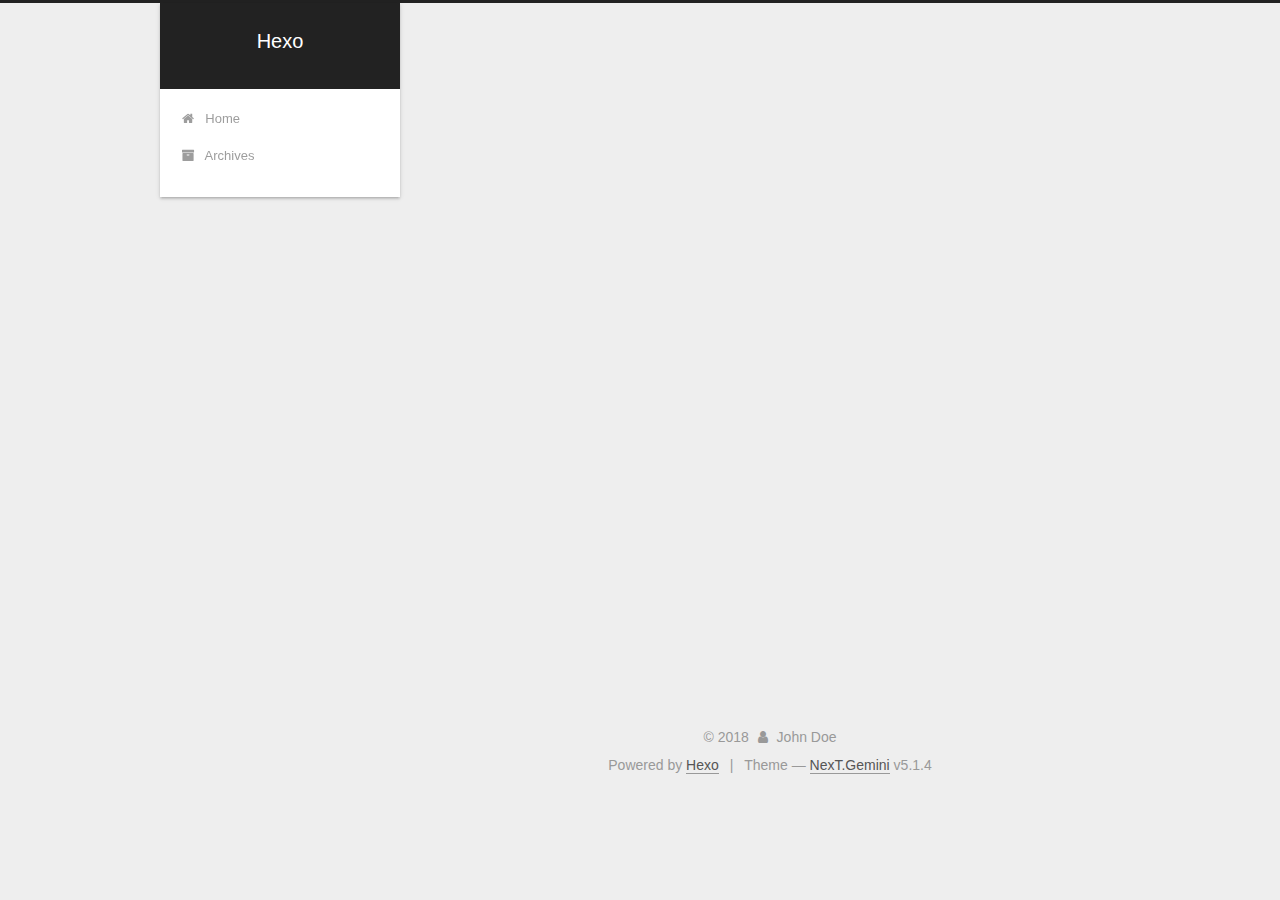
==== archives/index.html @ 35609cbc "Site updated: 2018-03-27 12:59:03" ====
<!DOCTYPE html>



  


<html class="theme-next gemini use-motion" lang="">
<head>
  <meta charset="UTF-8"/>
<meta http-equiv="X-UA-Compatible" content="IE=edge" />
<meta name="viewport" content="width=device-width, initial-scale=1, maximum-scale=1"/>
<meta name="theme-color" content="#222">









<meta http-equiv="Cache-Control" content="no-transform" />
<meta http-equiv="Cache-Control" content="no-siteapp" />
















  
  
  <link href="/lib/fancybox/source/jquery.fancybox.css?v=2.1.5" rel="stylesheet" type="text/css" />







<link href="/lib/font-awesome/css/font-awesome.min.css?v=4.6.2" rel="stylesheet" type="text/css" />

<link href="/css/main.css?v=5.1.4" rel="stylesheet" type="text/css" />


  <link rel="apple-touch-icon" sizes="180x180" href="/images/apple-touch-icon-next.png?v=5.1.4">


  <link rel="icon" type="image/png" sizes="32x32" href="/images/favicon-32x32-next.png?v=5.1.4">


  <link rel="icon" type="image/png" sizes="16x16" href="/images/favicon-16x16-next.png?v=5.1.4">


  <link rel="mask-icon" href="/images/logo.svg?v=5.1.4" color="#222">





  <meta name="keywords" content="Hexo, NexT" />










<meta property="og:type" content="website">
<meta property="og:title" content="Hexo">
<meta property="og:url" content="http://yoursite.com/archives/index.html">
<meta property="og:site_name" content="Hexo">
<meta name="twitter:card" content="summary">
<meta name="twitter:title" content="Hexo">



<script type="text/javascript" id="hexo.configurations">
  var NexT = window.NexT || {};
  var CONFIG = {
    root: '/',
    scheme: 'Gemini',
    version: '5.1.4',
    sidebar: {"position":"left","display":"post","offset":12,"b2t":false,"scrollpercent":false,"onmobile":false},
    fancybox: true,
    tabs: true,
    motion: {"enable":true,"async":false,"transition":{"post_block":"fadeIn","post_header":"slideDownIn","post_body":"slideDownIn","coll_header":"slideLeftIn","sidebar":"slideUpIn"}},
    duoshuo: {
      userId: '0',
      author: 'Author'
    },
    algolia: {
      applicationID: '',
      apiKey: '',
      indexName: '',
      hits: {"per_page":10},
      labels: {"input_placeholder":"Search for Posts","hits_empty":"We didn't find any results for the search: ${query}","hits_stats":"${hits} results found in ${time} ms"}
    }
  };
</script>



  <link rel="canonical" href="http://yoursite.com/archives/"/>





  <title>Archive | Hexo</title>
  








</head>

<body itemscope itemtype="http://schema.org/WebPage" lang="">

  
  
    
  

  <div class="container sidebar-position-left page-archive">
    <div class="headband"></div>

    <header id="header" class="header" itemscope itemtype="http://schema.org/WPHeader">
      <div class="header-inner"><div class="site-brand-wrapper">
  <div class="site-meta ">
    

    <div class="custom-logo-site-title">
      <a href="/"  class="brand" rel="start">
        <span class="logo-line-before"><i></i></span>
        <span class="site-title">Hexo</span>
        <span class="logo-line-after"><i></i></span>
      </a>
    </div>
      
        <p class="site-subtitle"></p>
      
  </div>

  <div class="site-nav-toggle">
    <button>
      <span class="btn-bar"></span>
      <span class="btn-bar"></span>
      <span class="btn-bar"></span>
    </button>
  </div>
</div>

<nav class="site-nav">
  

  
    <ul id="menu" class="menu">
      
        
        <li class="menu-item menu-item-home">
          <a href="/" rel="section">
            
              <i class="menu-item-icon fa fa-fw fa-home"></i> <br />
            
            Home
          </a>
        </li>
      
        
        <li class="menu-item menu-item-archives">
          <a href="/archives/" rel="section">
            
              <i class="menu-item-icon fa fa-fw fa-archive"></i> <br />
            
            Archives
          </a>
        </li>
      

      
    </ul>
  

  
</nav>



 </div>
    </header>

    <main id="main" class="main">
      <div class="main-inner">
        <div class="content-wrap">
          <div id="content" class="content">
            

  
  
  
  <div class="post-block archive">
    <div id="posts" class="posts-collapse">
      <span class="archive-move-on"></span>

      <span class="archive-page-counter">
        
        
        
          
        
        Um..! 1 post. Keep on posting.
      </span>

      

        
        
        

        
          
          <div class="collection-title">
            <h1 class="archive-year" id="archive-year-2018">2018</h1>
          </div>
        
        

        

  <article class="post post-type-normal" itemscope itemtype="http://schema.org/Article">
    <header class="post-header">

      <h2 class="post-title">
        
            <a class="post-title-link" href="/2018/03/27/hello-world/" itemprop="url">
              
                <span itemprop="name">Hello World</span>
              
            </a>
        
      </h2>

      <div class="post-meta">
        <time class="post-time" itemprop="dateCreated"
              datetime="2018-03-27T11:38:17+08:00"
              content="2018-03-27" >
          03-27
        </time>
      </div>

    </header>
  </article>



      

    </div>
  </div>
  
  
  

  



          </div>
          


          

        </div>
        
          
  
  <div class="sidebar-toggle">
    <div class="sidebar-toggle-line-wrap">
      <span class="sidebar-toggle-line sidebar-toggle-line-first"></span>
      <span class="sidebar-toggle-line sidebar-toggle-line-middle"></span>
      <span class="sidebar-toggle-line sidebar-toggle-line-last"></span>
    </div>
  </div>

  <aside id="sidebar" class="sidebar">
    
    <div class="sidebar-inner">

      

      

      <section class="site-overview-wrap sidebar-panel sidebar-panel-active">
        <div class="site-overview">
          <div class="site-author motion-element" itemprop="author" itemscope itemtype="http://schema.org/Person">
            
              <p class="site-author-name" itemprop="name">John Doe</p>
              <p class="site-description motion-element" itemprop="description"></p>
          </div>

          <nav class="site-state motion-element">

            
              <div class="site-state-item site-state-posts">
              
                <a href="/archives/">
              
                  <span class="site-state-item-count">1</span>
                  <span class="site-state-item-name">posts</span>
                </a>
              </div>
            

            

            

          </nav>

          

          

          
          

          
          

          

        </div>
      </section>

      

      

    </div>
  </aside>


        
      </div>
    </main>

    <footer id="footer" class="footer">
      <div class="footer-inner">
        <div class="copyright">&copy; <span itemprop="copyrightYear">2018</span>
  <span class="with-love">
    <i class="fa fa-user"></i>
  </span>
  <span class="author" itemprop="copyrightHolder">John Doe</span>

  
</div>


  <div class="powered-by">Powered by <a class="theme-link" target="_blank" href="https://hexo.io">Hexo</a></div>



  <span class="post-meta-divider">|</span>



  <div class="theme-info">Theme &mdash; <a class="theme-link" target="_blank" href="https://github.com/iissnan/hexo-theme-next">NexT.Gemini</a> v5.1.4</div>




        







        
      </div>
    </footer>

    
      <div class="back-to-top">
        <i class="fa fa-arrow-up"></i>
        
      </div>
    

    

  </div>

  

<script type="text/javascript">
  if (Object.prototype.toString.call(window.Promise) !== '[object Function]') {
    window.Promise = null;
  }
</script>









  












  
  
    <script type="text/javascript" src="/lib/jquery/index.js?v=2.1.3"></script>
  

  
  
    <script type="text/javascript" src="/lib/fastclick/lib/fastclick.min.js?v=1.0.6"></script>
  

  
  
    <script type="text/javascript" src="/lib/jquery_lazyload/jquery.lazyload.js?v=1.9.7"></script>
  

  
  
    <script type="text/javascript" src="/lib/velocity/velocity.min.js?v=1.2.1"></script>
  

  
  
    <script type="text/javascript" src="/lib/velocity/velocity.ui.min.js?v=1.2.1"></script>
  

  
  
    <script type="text/javascript" src="/lib/fancybox/source/jquery.fancybox.pack.js?v=2.1.5"></script>
  


  


  <script type="text/javascript" src="/js/src/utils.js?v=5.1.4"></script>

  <script type="text/javascript" src="/js/src/motion.js?v=5.1.4"></script>



  
  


  <script type="text/javascript" src="/js/src/affix.js?v=5.1.4"></script>

  <script type="text/javascript" src="/js/src/schemes/pisces.js?v=5.1.4"></script>



  

  


  <script type="text/javascript" src="/js/src/bootstrap.js?v=5.1.4"></script>



  


  




	





  





  












  





  

  

  

  
  

  

  

  

</body>
</html>
---- css/main.css ----
/* normalize.css v3.0.2 | MIT License | git.io/normalize */
html {
  font-family: sans-serif; /* 1 */
  -ms-text-size-adjust: 100%; /* 2 */
  -webkit-text-size-adjust: 100%; /* 2 */
}
body {
  margin: 0;
}
article,
aside,
details,
figcaption,
figure,
footer,
header,
hgroup,
main,
menu,
nav,
section,
summary {
  display: block;
}
audio,
canvas,
progress,
video {
  display: inline-block; /* 1 */
  vertical-align: baseline; /* 2 */
}
audio:not([controls]) {
  display: none;
  height: 0;
}
[hidden],
template {
  display: none;
}
a {
  background-color: transparent;
}
a:active,
a:hover {
  outline: 0;
}
abbr[title] {
  border-bottom: 1px dotted;
}
b,
strong {
  font-weight: bold;
}
dfn {
  font-style: italic;
}
h1 {
  font-size: 2em;
  margin: 0.67em 0;
}
mark {
  background: #ff0;
  color: #000;
}
small {
  font-size: 80%;
}
sub,
sup {
  font-size: 75%;
  line-height: 0;
  position: relative;
  vertical-align: baseline;
}
sup {
  top: -0.5em;
}
sub {
  bottom: -0.25em;
}
img {
  border: 0;
}
svg:not(:root) {
  overflow: hidden;
}
figure {
  margin: 1em 40px;
}
hr {
  -moz-box-sizing: content-box;
  box-sizing: content-box;
  height: 0;
}
pre {
  overflow: auto;
}
code,
kbd,
pre,
samp {
  font-family: monospace, monospace;
  font-size: 1em;
}
button,
input,
optgroup,
select,
textarea {
  color: inherit; /* 1 */
  font: inherit; /* 2 */
  margin: 0; /* 3 */
}
button {
  overflow: visible;
}
button,
select {
  text-transform: none;
}
button,
html input[type="button"],
input[type="reset"],
input[type="submit"] {
  -webkit-appearance: button; /* 2 */
  cursor: pointer; /* 3 */
}
button[disabled],
html input[disabled] {
  cursor: default;
}
button::-moz-focus-inner,
input::-moz-focus-inner {
  border: 0;
  padding: 0;
}
input {
  line-height: normal;
}
input[type="checkbox"],
input[type="radio"] {
  box-sizing: border-box; /* 1 */
  padding: 0; /* 2 */
}
input[type="number"]::-webkit-inner-spin-button,
input[type="number"]::-webkit-outer-spin-button {
  height: auto;
}
input[type="search"] {
  -webkit-appearance: textfield; /* 1 */
  -moz-box-sizing: content-box;
  -webkit-box-sizing: content-box; /* 2 */
  box-sizing: content-box;
}
input[type="search"]::-webkit-search-cancel-button,
input[type="search"]::-webkit-search-decoration {
  -webkit-appearance: none;
}
fieldset {
  border: 1px solid #c0c0c0;
  margin: 0 2px;
  padding: 0.35em 0.625em 0.75em;
}
legend {
  border: 0; /* 1 */
  padding: 0; /* 2 */
}
textarea {
  overflow: auto;
}
optgroup {
  font-weight: bold;
}
table {
  border-collapse: collapse;
  border-spacing: 0;
}
td,
th {
  padding: 0;
}
::selection {
  background: #262a30;
  color: #fff;
}
body {
  position: relative;
  font-family: 'Lato', "PingFang SC", "Microsoft YaHei", sans-serif;
  font-size: 14px;
  line-height: 2;
  color: #555;
  background: #eee;
}
@media (max-width: 767px) {
  body {
    padding-right: 0 !important;
  }
}
@media (min-width: 768px) and (max-width: 991px) {
  body {
    padding-right: 0 !important;
  }
}
@media (min-width: 1600px) {
  body {
    font-size: 16px;
  }
}
h1,
h2,
h3,
h4,
h5,
h6 {
  margin: 0;
  padding: 0;
  font-weight: bold;
  line-height: 1.5;
  font-family: 'Lato', "PingFang SC", "Microsoft YaHei", sans-serif;
}
h2,
h3,
h4,
h5,
h6 {
  margin: 20px 0 15px;
}
h1 {
  font-size: 22px;
}
@media (max-width: 767px) {
  h1 {
    font-size: 18px;
  }
}
h2 {
  font-size: 20px;
}
@media (max-width: 767px) {
  h2 {
    font-size: 16px;
  }
}
h3 {
  font-size: 18px;
}
@media (max-width: 767px) {
  h3 {
    font-size: 14px;
  }
}
h4 {
  font-size: 16px;
}
@media (max-width: 767px) {
  h4 {
    font-size: 12px;
  }
}
h5 {
  font-size: 14px;
}
@media (max-width: 767px) {
  h5 {
    font-size: 10px;
  }
}
h6 {
  font-size: 12px;
}
@media (max-width: 767px) {
  h6 {
    font-size: 8px;
  }
}
p {
  margin: 0 0 20px 0;
}
a {
  color: #555;
  text-decoration: none;
  outline: none;
  border-bottom: 1px solid #999;
  word-wrap: break-word;
}
a:hover {
  color: #222;
  border-bottom-color: #222;
}
blockquote {
  margin: 0;
  padding: 0;
}
img {
  display: block;
  margin: auto;
  max-width: 100%;
  height: auto;
}
hr {
  margin: 40px 0;
  height: 3px;
  border: none;
  background-color: #ddd;
  background-image: repeating-linear-gradient(-45deg, #fff, #fff 4px, transparent 4px, transparent 8px);
}
blockquote {
  padding: 0 15px;
  color: #666;
  border-left: 4px solid #ddd;
}
blockquote cite::before {
  content: "-";
  padding: 0 5px;
}
dt {
  font-weight: 700;
}
dd {
  margin: 0;
  padding: 0;
}
kbd {
  border: 1px solid #ccc;
  border-radius: 0.2em;
  box-shadow: 0.1em 0.1em 0.2em rgba(0,0,0,0.1);
  background-color: #f9f9f9;
  font-family: inherit;
  background-image: -webkit-linear-gradient(top, #eee, #fff, #eee);
  padding: 0.1em 0.3em;
  white-space: nowrap;
}
.text-left {
  text-align: left;
}
.text-center {
  text-align: center;
}
.text-right {
  text-align: right;
}
.text-justify {
  text-align: justify;
}
.text-nowrap {
  white-space: nowrap;
}
.text-lowercase {
  text-transform: lowercase;
}
.text-uppercase {
  text-transform: uppercase;
}
.text-capitalize {
  text-transform: capitalize;
}
.center-block {
  display: block;
  margin-left: auto;
  margin-right: auto;
}
.clearfix:before,
.clearfix:after {
  content: " ";
  display: table;
}
.clearfix:after {
  clear: both;
}
.pullquote {
  width: 45%;
}
.pullquote.left {
  float: left;
  margin-left: 5px;
  margin-right: 10px;
}
.pullquote.right {
  float: right;
  margin-left: 10px;
  margin-right: 5px;
}
.affix.affix.affix {
  position: fixed;
}
.translation {
  margin-top: -20px;
  font-size: 14px;
  color: #999;
}
.scrollbar-measure {
  width: 100px;
  height: 100px;
  overflow: scroll;
  position: absolute;
  top: -9999px;
}
.use-motion .motion-element {
  opacity: 0;
}
table {
  margin: 20px 0;
  width: 100%;
  border-collapse: collapse;
  border-spacing: 0;
  border: 1px solid #ddd;
  font-size: 14px;
  table-layout: fixed;
  word-wrap: break-all;
}
table>tbody>tr:nth-of-type(odd) {
  background-color: #f9f9f9;
}
table>tbody>tr:hover {
  background-color: #f5f5f5;
}
caption,
th,
td {
  padding: 8px;
  text-align: left;
  vertical-align: middle;
  font-weight: normal;
}
th,
td {
  border-bottom: 3px solid #ddd;
  border-right: 1px solid #eee;
}
th {
  padding-bottom: 10px;
  font-weight: 700;
}
td {
  border-bottom-width: 1px;
}
html,
body {
  height: 100%;
}
.container {
  position: relative;
  min-height: 100%;
}
.header-inner {
  margin: 0 auto;
  padding: 100px 0 70px;
  width: calc(100% - 252px);
}
@media (min-width: 1600px) {
  .container .header-inner {
    width: 900px;
  }
}
.main {
  padding-bottom: 150px;
}
.main-inner {
  margin: 0 auto;
  width: calc(100% - 252px);
}
@media (min-width: 1600px) {
  .container .main-inner {
    width: 900px;
  }
}
.footer {
  position: absolute;
  left: 0;
  bottom: 0;
  width: 100%;
  min-height: 50px;
}
.footer-inner {
  box-sizing: border-box;
  margin: 20px auto;
  width: calc(100% - 252px);
}
@media (min-width: 1600px) {
  .container .footer-inner {
    width: 900px;
  }
}
pre,
.highlight {
  overflow: auto;
  margin: 20px 0;
  padding: 0;
  font-size: 13px;
  color: #4d4d4c;
  background: #f7f7f7;
  line-height: 1.6;
}
pre,
code {
  font-family: consolas, Menlo, "PingFang SC", "Microsoft YaHei", monospace;
}
code {
  padding: 2px 4px;
  word-wrap: break-word;
  color: #555;
  background: #eee;
  border-radius: 3px;
  font-size: 13px;
}
pre {
  padding: 10px;
}
pre code {
  padding: 0;
  color: #4d4d4c;
  background: none;
  text-shadow: none;
}
.highlight {
  border-radius: 1px;
}
.highlight pre {
  border: none;
  margin: 0;
  padding: 10px 0;
}
.highlight table {
  margin: 0;
  width: auto;
  border: none;
}
.highlight td {
  border: none;
  padding: 0;
}
.highlight figcaption {
  font-size: 1em;
  color: #4d4d4c;
  line-height: 1em;
  margin-bottom: 1em;
}
.highlight figcaption:before,
.highlight figcaption:after {
  content: " ";
  display: table;
}
.highlight figcaption:after {
  clear: both;
}
.highlight figcaption a {
  float: right;
  color: #4d4d4c;
}
.highlight figcaption a:hover {
  border-bottom-color: #4d4d4c;
}
.highlight .gutter pre {
  padding-left: 10px;
  padding-right: 10px;
  color: #869194;
  text-align: right;
  background-color: #eff2f3;
}
.highlight .code pre {
  width: 100%;
  padding-left: 10px;
  padding-right: 10px;
  background-color: #f7f7f7;
}
.highlight .line {
  height: 20px;
}
.gutter {
  -webkit-user-select: none;
  -moz-user-select: none;
  -ms-user-select: none;
  user-select: none;
}
.gist table {
  width: auto;
}
.gist table td {
  border: none;
}
pre .deletion {
  background: #fdd;
}
pre .addition {
  background: #dfd;
}
pre .meta {
  color: #8959a8;
}
pre .comment {
  color: #8e908c;
}
pre .variable,
pre .attribute,
pre .tag,
pre .regexp,
pre .ruby .constant,
pre .xml .tag .title,
pre .xml .pi,
pre .xml .doctype,
pre .html .doctype,
pre .css .id,
pre .css .class,
pre .css .pseudo {
  color: #c82829;
}
pre .number,
pre .preprocessor,
pre .built_in,
pre .literal,
pre .params,
pre .constant,
pre .command {
  color: #f5871f;
}
pre .ruby .class .title,
pre .css .rules .attribute,
pre .string,
pre .value,
pre .inheritance,
pre .header,
pre .ruby .symbol,
pre .xml .cdata,
pre .special,
pre .number,
pre .formula {
  color: #718c00;
}
pre .title,
pre .css .hexcolor {
  color: #3e999f;
}
pre .function,
pre .python .decorator,
pre .python .title,
pre .ruby .function .title,
pre .ruby .title .keyword,
pre .perl .sub,
pre .javascript .title,
pre .coffeescript .title {
  color: #4271ae;
}
pre .keyword,
pre .javascript .function {
  color: #8959a8;
}
.full-image.full-image.full-image.full-image {
  border: none;
  max-width: 100%;
  width: auto;
  margin: 20px auto 25px;
}
@media (min-width: 992px) {
  .full-image.full-image.full-image.full-image {
    max-width: none;
    width: 118%;
    margin: 0 -9%;
  }
}
.blockquote-center,
.page-home .post-type-quote blockquote,
.page-post-detail .post-type-quote blockquote {
  position: relative;
  margin: 40px 0;
  padding: 0;
  border-left: none;
  text-align: center;
}
.blockquote-center::before,
.page-home .post-type-quote blockquote::before,
.page-post-detail .post-type-quote blockquote::before,
.blockquote-center::after,
.page-home .post-type-quote blockquote::after,
.page-post-detail .post-type-quote blockquote::after {
  position: absolute;
  content: ' ';
  display: block;
  width: 100%;
  height: 24px;
  opacity: 0.2;
  background-repeat: no-repeat;
  background-position: 0 -6px;
  background-size: 22px 22px;
}
.blockquote-center::before,
.page-home .post-type-quote blockquote::before,
.page-post-detail .post-type-quote blockquote::before {
  top: -20px;
  background-image: url("../images/quote-l.svg");
  border-top: 1px solid #ccc;
}
.blockquote-center::after,
.page-home .post-type-quote blockquote::after,
.page-post-detail .post-type-quote blockquote::after {
  bottom: -20px;
  background-image: url("../images/quote-r.svg");
  border-bottom: 1px solid #ccc;
  background-position: 100% 8px;
}
.blockquote-center p,
.page-home .post-type-quote blockquote p,
.page-post-detail .post-type-quote blockquote p,
.blockquote-center div,
.page-home .post-type-quote blockquote div,
.page-post-detail .post-type-quote blockquote div {
  text-align: center;
}
.post .post-body .group-picture img {
  box-sizing: border-box;
  padding: 0 3px;
  border: none;
}
.post .group-picture-row {
  overflow: hidden;
  margin-top: 6px;
}
.post .group-picture-row:first-child {
  margin-top: 0;
}
.post .group-picture-column {
  float: left;
}
.page-post-detail .post-body .group-picture-column {
  float: none;
  margin-top: 10px;
  width: auto !important;
}
.page-post-detail .post-body .group-picture-column img {
  margin: 0 auto;
}
.page-archive .group-picture-container {
  overflow: hidden;
}
.page-archive .group-picture-row {
  float: left;
}
.page-archive .group-picture-row:first-child {
  margin-top: 6px;
}
.page-archive .group-picture-column {
  max-width: 150px;
  max-height: 150px;
}
.post-body .note {
  position: relative;
  padding: 15px;
  margin-bottom: 20px;
  border: 1px solid #eee;
  border-left-width: 5px;
  border-radius: 3px;
}
.post-body .note h2,
.post-body .note h3,
.post-body .note h4,
.post-body .note h5,
.post-body .note h6 {
  margin-top: 0;
  margin-bottom: 0;
  border-bottom: initial;
  padding-top: 0 !important;
}
.post-body .note p:first-child,
.post-body .note ul:first-child,
.post-body .note ol:first-child,
.post-body .note table:first-child,
.post-body .note pre:first-child,
.post-body .note blockquote:first-child {
  margin-top: 0;
}
.post-body .note p:last-child,
.post-body .note ul:last-child,
.post-body .note ol:last-child,
.post-body .note table:last-child,
.post-body .note pre:last-child,
.post-body .note blockquote:last-child {
  margin-bottom: 0;
}
.post-body .note.default {
  border-left-color: #777;
}
.post-body .note.default h2,
.post-body .note.default h3,
.post-body .note.default h4,
.post-body .note.default h5,
.post-body .note.default h6 {
  color: #777;
}
.post-body .note.primary {
  border-left-color: #6f42c1;
}
.post-body .note.primary h2,
.post-body .note.primary h3,
.post-body .note.primary h4,
.post-body .note.primary h5,
.post-body .note.primary h6 {
  color: #6f42c1;
}
.post-body .note.info {
  border-left-color: #428bca;
}
.post-body .note.info h2,
.post-body .note.info h3,
.post-body .note.info h4,
.post-body .note.info h5,
.post-body .note.info h6 {
  color: #428bca;
}
.post-body .note.success {
  border-left-color: #5cb85c;
}
.post-body .note.success h2,
.post-body .note.success h3,
.post-body .note.success h4,
.post-body .note.success h5,
.post-body .note.success h6 {
  color: #5cb85c;
}
.post-body .note.warning {
  border-left-color: #f0ad4e;
}
.post-body .note.warning h2,
.post-body .note.warning h3,
.post-body .note.warning h4,
.post-body .note.warning h5,
.post-body .note.warning h6 {
  color: #f0ad4e;
}
.post-body .note.danger {
  border-left-color: #d9534f;
}
.post-body .note.danger h2,
.post-body .note.danger h3,
.post-body .note.danger h4,
.post-body .note.danger h5,
.post-body .note.danger h6 {
  color: #d9534f;
}
.post-body .label {
  display: inline;
  padding: 0 2px;
  white-space: nowrap;
}
.post-body .label.default {
  background-color: #f0f0f0;
}
.post-body .label.primary {
  background-color: #efe6f7;
}
.post-body .label.info {
  background-color: #e5f2f8;
}
.post-body .label.success {
  background-color: #e7f4e9;
}
.post-body .label.warning {
  background-color: #fcf6e1;
}
.post-body .label.danger {
  background-color: #fae8eb;
}
.post-body .tabs {
  position: relative;
  display: block;
  margin-bottom: 20px;
  padding-top: 10px;
}
.post-body .tabs ul.nav-tabs {
  margin: 0;
  padding: 0;
  display: flex;
  margin-bottom: -1px;
}
@media (max-width: 413px) {
  .post-body .tabs ul.nav-tabs {
    display: block;
    margin-bottom: 5px;
  }
}
.post-body .tabs ul.nav-tabs li.tab {
  list-style-type: none !important;
  margin: 0 0.25em 0 0;
  border-top: 3px solid transparent;
  border-left: 1px solid transparent;
  border-right: 1px solid transparent;
}
@media (max-width: 413px) {
  .post-body .tabs ul.nav-tabs li.tab {
    margin: initial;
    border-top: 1px solid transparent;
    border-left: 3px solid transparent;
    border-right: 1px solid transparent;
    border-bottom: 1px solid transparent;
  }
}
.post-body .tabs ul.nav-tabs li.tab a {
  outline: 0;
  border-bottom: initial;
  display: block;
  line-height: 1.8em;
  padding: 0.25em 0.75em;
  transition-duration: 0.2s;
  transition-timing-function: ease-out;
  transition-delay: 0s;
}
.post-body .tabs ul.nav-tabs li.tab a i {
  width: 1.285714285714286em;
}
.post-body .tabs ul.nav-tabs li.tab.active {
  border-top: 3px solid #fc6423;
  border-left: 1px solid #ddd;
  border-right: 1px solid #ddd;
  background-color: #fff;
}
@media (max-width: 413px) {
  .post-body .tabs ul.nav-tabs li.tab.active {
    border-top: 1px solid #ddd;
    border-left: 3px solid #fc6423;
    border-right: 1px solid #ddd;
    border-bottom: 1px solid #ddd;
  }
}
.post-body .tabs ul.nav-tabs li.tab.active a {
  cursor: default;
  color: #555;
}
.post-body .tabs .tab-content {
  background-color: #fff;
}
.post-body .tabs .tab-content .tab-pane {
  border: 1px solid #ddd;
  padding: 20px 20px 0 20px;
}
.post-body .tabs .tab-content .tab-pane:not(.active) {
  display: none !important;
}
.post-body .tabs .tab-content .tab-pane.active {
  display: block !important;
}
.btn {
  display: inline-block;
  padding: 0 20px;
  font-size: 14px;
  color: #555;
  background: #fff;
  border: 2px solid #555;
  text-decoration: none;
  border-radius: 2px;
  transition-property: background-color;
  transition-duration: 0.2s;
  transition-timing-function: ease-in-out;
  transition-delay: 0s;
  line-height: 2;
}
.btn:hover {
  border-color: #222;
  color: #fff;
  background: #222;
}
.btn +.btn {
  margin: 0 0 8px 8px;
}
.btn .fa-fw {
  width: 1.285714285714286em;
  text-align: left;
}
.btn-bar {
  display: block;
  width: 22px;
  height: 2px;
  background: #555;
  border-radius: 1px;
}
.btn-bar+.btn-bar {
  margin-top: 4px;
}
.pagination {
  margin: 120px 0 40px;
  text-align: center;
  border-top: 1px solid #eee;
}
.page-number-basic,
.pagination .prev,
.pagination .next,
.pagination .page-number,
.pagination .space {
  display: inline-block;
  position: relative;
  top: -1px;
  margin: 0 10px;
  padding: 0 11px;
}
@media (max-width: 767px) {
  .page-number-basic,
  .pagination .prev,
  .pagination .next,
  .pagination .page-number,
  .pagination .space {
    margin: 0 5px;
  }
}
.pagination .prev,
.pagination .next,
.pagination .page-number {
  border-bottom: 0;
  border-top: 1px solid #eee;
  transition-property: border-color;
  transition-duration: 0.2s;
  transition-timing-function: ease-in-out;
  transition-delay: 0s;
}
.pagination .prev:hover,
.pagination .next:hover,
.pagination .page-number:hover {
  border-top-color: #222;
}
.pagination .space {
  padding: 0;
  margin: 0;
}
.pagination .prev {
  margin-left: 0;
}
.pagination .next {
  margin-right: 0;
}
.pagination .page-number.current {
  color: #fff;
  background: #ccc;
  border-top-color: #ccc;
}
@media (max-width: 767px) {
  .pagination {
    border-top: none;
  }
  .pagination .prev,
  .pagination .next,
  .pagination .page-number {
    margin-bottom: 10px;
    border-top: 0;
    border-bottom: 1px solid #eee;
    padding: 0 10px;
  }
  .pagination .prev:hover,
  .pagination .next:hover,
  .pagination .page-number:hover {
    border-bottom-color: #222;
  }
}
.comments {
  margin: 60px 20px 0;
}
.tag-cloud {
  text-align: center;
}
.tag-cloud a {
  display: inline-block;
  margin: 10px;
}
.back-to-top {
  box-sizing: border-box;
  position: fixed;
  bottom: -100px;
  right: 30px;
  z-index: 1050;
  padding: 0 6px;
  width: 24px;
  background: #222;
  font-size: 12px;
  opacity: 0.6;
  color: #fff;
  cursor: pointer;
  text-align: center;
  -webkit-transform: translateZ(0);
  transition-property: bottom;
  transition-duration: 0.2s;
  transition-timing-function: ease-in-out;
  transition-delay: 0s;
}
@media (min-width: 768px) and (max-width: 991px) {
  .back-to-top {
    display: none !important;
  }
}
@media (max-width: 767px) {
  .back-to-top {
    display: none !important;
  }
}
.back-to-top.back-to-top-on {
  bottom: 30px;
}
.header {
  background: transparent;
}
.header-inner {
  position: relative;
}
.headband {
  height: 3px;
  background: #222;
}
.site-meta {
  margin: 0;
  text-align: center;
}
@media (max-width: 767px) {
  .site-meta {
    text-align: center;
  }
}
.brand {
  position: relative;
  display: inline-block;
  padding: 0 40px;
  color: #fff;
  background: #222;
  border-bottom: none;
}
.brand:hover {
  color: #fff;
}
.logo {
  display: inline-block;
  margin-right: 5px;
  line-height: 36px;
  vertical-align: top;
}
.site-title {
  display: inline-block;
  vertical-align: top;
  line-height: 36px;
  font-size: 20px;
  font-weight: normal;
  font-family: 'Lato', "PingFang SC", "Microsoft YaHei", sans-serif;
}
.site-subtitle {
  margin-top: 10px;
  font-size: 13px;
  color: #ddd;
}
.use-motion .brand {
  opacity: 0;
}
.use-motion .logo,
.use-motion .site-title,
.use-motion .site-subtitle {
  opacity: 0;
  position: relative;
  top: -10px;
}
.site-nav-toggle {
  display: none;
  position: absolute;
  top: 10px;
  left: 10px;
}
@media (max-width: 767px) {
  .site-nav-toggle {
    display: block;
  }
}
.site-nav-toggle button {
  margin-top: 2px;
  padding: 9px 10px;
  background: transparent;
  border: none;
}
@media (max-width: 767px) {
  .site-nav {
    display: none;
    margin: 0 -10px;
    padding: 0 10px;
    clear: both;
    border-top: 1px solid #ddd;
  }
}
@media (min-width: 768px) and (max-width: 991px) {
  .site-nav {
    display: block !important;
  }
}
@media (min-width: 992px) {
  .site-nav {
    display: block !important;
  }
}
.menu {
  margin-top: 20px;
  padding-left: 0;
  text-align: center;
}
.menu .menu-item {
  display: inline-block;
  margin: 0 10px;
  list-style: none;
}
@media screen and (max-width: 767px) {
  .menu .menu-item {
    margin-top: 10px;
  }
}
.menu .menu-item a {
  display: block;
  font-size: 13px;
  line-height: inherit;
  border-bottom: 1px solid transparent;
  transition-property: border-color;
  transition-duration: 0.2s;
  transition-timing-function: ease-in-out;
  transition-delay: 0s;
}
.menu .menu-item a:hover,
.menu-item-active a {
  border-bottom-color: #222;
}
.menu .menu-item .fa {
  margin-right: 5px;
}
.use-motion .menu-item {
  opacity: 0;
}
.post-body {
  font-family: 'Lato', "PingFang SC", "Microsoft YaHei", sans-serif;
}
@media (max-width: 767px) {
  .post-body {
    word-break: break-word;
  }
}
.post-body .fancybox img {
  display: block !important;
  margin: 0 auto;
  cursor: pointer;
  cursor: zoom-in;
  cursor: -webkit-zoom-in;
}
.post-body .image-caption,
.post-body .figure .caption {
  margin: -20px auto 15px;
  text-align: center;
  font-size: 14px;
  color: #999;
  font-weight: bold;
  line-height: 1;
}
.post-sticky-flag {
  display: inline-block;
  font-size: 16px;
  -ms-transform: rotate(30deg);
  -webkit-transform: rotate(30deg);
  -moz-transform: rotate(30deg);
  -ms-transform: rotate(30deg);
  -o-transform: rotate(30deg);
  transform: rotate(30deg);
}
.use-motion .post-block,
.use-motion .pagination,
.use-motion .comments {
  opacity: 0;
}
.use-motion .post-header {
  opacity: 0;
}
.use-motion .post-body {
  opacity: 0;
}
.use-motion .collection-title {
  opacity: 0;
}
.posts-expand {
  padding-top: 40px;
}
@media (max-width: 767px) {
  .posts-expand {
    margin: 0 20px;
  }
  .post-body pre .gutter pre {
    padding-right: 10px;
  }
  .post-body .highlight {
    margin-left: 0px;
    margin-right: 0px;
    padding: 0;
  }
  .post-body .highlight .gutter pre {
    padding-right: 10px;
  }
}
@media (min-width: 992px) {
  .posts-expand .post-body {
    text-align: justify;
  }
}
.posts-expand .post-body h2,
.posts-expand .post-body h3,
.posts-expand .post-body h4,
.posts-expand .post-body h5,
.posts-expand .post-body h6 {
  padding-top: 10px;
}
.posts-expand .post-body h2 .header-anchor,
.posts-expand .post-body h3 .header-anchor,
.posts-expand .post-body h4 .header-anchor,
.posts-expand .post-body h5 .header-anchor,
.posts-expand .post-body h6 .header-anchor {
  float: right;
  margin-left: 10px;
  color: #ccc;
  border-bottom-style: none;
  visibility: hidden;
}
.posts-expand .post-body h2 .header-anchor:hover,
.posts-expand .post-body h3 .header-anchor:hover,
.posts-expand .post-body h4 .header-anchor:hover,
.posts-expand .post-body h5 .header-anchor:hover,
.posts-expand .post-body h6 .header-anchor:hover {
  color: inherit;
}
.posts-expand .post-body h2:hover .header-anchor,
.posts-expand .post-body h3:hover .header-anchor,
.posts-expand .post-body h4:hover .header-anchor,
.posts-expand .post-body h5:hover .header-anchor,
.posts-expand .post-body h6:hover .header-anchor {
  visibility: visible;
}
.posts-expand .post-body ul li {
  list-style: circle;
}
.posts-expand .post-body img {
  box-sizing: border-box;
  margin: auto;
  padding: 3px;
  border: 1px solid #ddd;
}
.posts-expand .post-body .fancybox img {
  margin: 0 auto 25px;
}
@media (max-width: 767px) {
  .posts-collapse {
    margin: 0 20px;
  }
  .posts-collapse .post-title,
  .posts-collapse .post-meta {
    display: block;
    width: auto;
    text-align: left;
  }
}
.posts-collapse {
  position: relative;
  z-index: 1010;
  margin-left: 55px;
}
.posts-collapse::after {
  content: " ";
  position: absolute;
  top: 20px;
  left: 0;
  margin-left: -2px;
  width: 4px;
  height: 100%;
  background: #f5f5f5;
  z-index: -1;
}
@media (max-width: 767px) {
  .posts-collapse {
    margin: 0 20px;
  }
}
.posts-collapse .collection-title {
  position: relative;
  margin: 60px 0;
}
.posts-collapse .collection-title h1,
.posts-collapse .collection-title h2 {
  margin-left: 20px;
}
.posts-collapse .collection-title small {
  color: #bbb;
  margin-left: 5px;
}
.posts-collapse .collection-title::before {
  content: " ";
  position: absolute;
  left: 0;
  top: 50%;
  margin-left: -4px;
  margin-top: -4px;
  width: 8px;
  height: 8px;
  background: #bbb;
  border-radius: 50%;
}
.posts-collapse .post {
  margin: 30px 0;
}
.posts-collapse .post-header {
  position: relative;
  transition-duration: 0.2s;
  transition-timing-function: ease-in-out;
  transition-delay: 0s;
  transition-property: border;
  border-bottom: 1px dashed #ccc;
}
.posts-collapse .post-header::before {
  content: " ";
  position: absolute;
  left: 0;
  top: 12px;
  width: 6px;
  height: 6px;
  margin-left: -4px;
  background: #bbb;
  border-radius: 50%;
  border: 1px solid #fff;
  transition-duration: 0.2s;
  transition-timing-function: ease-in-out;
  transition-delay: 0s;
  transition-property: background;
}
.posts-collapse .post-header:hover {
  border-bottom-color: #666;
}
.posts-collapse .post-header:hover::before {
  background: #222;
}
.posts-collapse .post-meta {
  position: absolute;
  font-size: 12px;
  left: 20px;
  top: 5px;
}
.posts-collapse .post-comments-count {
  display: none;
}
.posts-collapse .post-title {
  margin-left: 60px;
  font-size: 16px;
  font-weight: normal;
  line-height: inherit;
}
.posts-collapse .post-title::after {
  margin-left: 3px;
  opacity: 0.6;
}
.posts-collapse .post-title a {
  color: #666;
  border-bottom: none;
}
.page-home .post-type-quote .post-header,
.page-post-detail .post-type-quote .post-header,
.page-home .post-type-quote .post-tags,
.page-post-detail .post-type-quote .post-tags {
  display: none;
}
.posts-expand .post-title {
  text-align: center;
  word-break: break-word;
  font-weight: 400;
}
.posts-expand .post-title-link {
  display: inline-block;
  position: relative;
  color: #555;
  border-bottom: none;
  line-height: 1.2;
  vertical-align: top;
}
.posts-expand .post-title-link::before {
  content: "";
  position: absolute;
  width: 100%;
  height: 2px;
  bottom: 0;
  left: 0;
  background-color: #000;
  visibility: hidden;
  -webkit-transform: scaleX(0);
  -moz-transform: scaleX(0);
  -ms-transform: scaleX(0);
  -o-transform: scaleX(0);
  transform: scaleX(0);
  transition-duration: 0.2s;
  transition-timing-function: ease-in-out;
  transition-delay: 0s;
}
.posts-expand .post-title-link:hover::before {
  visibility: visible;
  -webkit-transform: scaleX(1);
  -moz-transform: scaleX(1);
  -ms-transform: scaleX(1);
  -o-transform: scaleX(1);
  transform: scaleX(1);
}
.posts-expand .post-title-link .fa {
  font-size: 16px;
}
.posts-expand .post-meta {
  margin: 3px 0 60px 0;
  color: #999;
  font-family: 'Lato', "PingFang SC", "Microsoft YaHei", sans-serif;
  font-size: 12px;
  text-align: center;
}
.posts-expand .post-meta .post-category-list {
  display: inline-block;
  margin: 0;
  padding: 3px;
}
.posts-expand .post-meta .post-category-list-link {
  color: #999;
}
.posts-expand .post-meta .post-description {
  font-size: 14px;
  margin-top: 2px;
}
.post-meta-divider {
  margin: 0 0.5em;
}
.post-meta-item-icon {
  margin-right: 3px;
}
@media (min-width: 768px) and (max-width: 991px) {
  .post-meta-item-icon {
    display: inline-block;
  }
}
@media (max-width: 767px) {
  .post-meta-item-icon {
    display: inline-block;
  }
}
@media (min-width: 768px) and (max-width: 991px) {
  .post-meta-item-text {
    display: none;
  }
}
@media (max-width: 767px) {
  .post-meta-item-text {
    display: none;
  }
}
@media (max-width: 767px) {
  .posts-expand .post-comments-count {
    display: none;
  }
}
.post-button {
  margin-top: 40px;
}
.posts-expand .post-tags {
  margin-top: 40px;
  text-align: center;
}
.posts-expand .post-tags a {
  display: inline-block;
  margin-right: 10px;
  font-size: 13px;
}
.post-nav {
  display: table;
  margin-top: 15px;
  width: 100%;
  border-top: 1px solid #eee;
}
.post-nav-divider {
  display: table-cell;
  width: 10%;
}
.post-nav-item {
  display: table-cell;
  padding: 10px 0 0 0;
  width: 45%;
  vertical-align: top;
}
.post-nav-item a {
  position: relative;
  display: block;
  line-height: 25px;
  font-size: 14px;
  color: #555;
  border-bottom: none;
}
.post-nav-item a:hover {
  color: #222;
  border-bottom: none;
}
.post-nav-item a:active {
  top: 2px;
}
.post-nav-item .fa {
  position: absolute;
  top: 8px;
  left: 0;
  font-size: 12px;
}
.post-nav-next a {
  padding-left: 15px;
}
.post-nav-prev {
  text-align: right;
}
.post-nav-prev a {
  padding-right: 15px;
}
.post-nav-prev .fa {
  right: 0;
  left: auto;
}
.posts-expand .post-eof {
  display: block;
  margin: 80px auto 60px;
  width: 8%;
  height: 1px;
  background: #ccc;
  text-align: center;
}
.post:last-child .post-eof.post-eof.post-eof {
  display: none;
}
.post-gallery {
  display: table;
  table-layout: fixed;
  width: 100%;
  border-collapse: separate;
}
.post-gallery-row {
  display: table-row;
}
.post-gallery .post-gallery-img {
  display: table-cell;
  text-align: center;
  vertical-align: middle;
  border: none;
}
.post-gallery .post-gallery-img img {
  max-width: 100%;
  max-height: 100%;
  border: none;
}
.fancybox-close,
.fancybox-close:hover {
  border: none;
}
.rtl.post-body p,
.rtl.post-body a,
.rtl.post-body h1,
.rtl.post-body h2,
.rtl.post-body h3,
.rtl.post-body h4,
.rtl.post-body h5,
.rtl.post-body h6,
.rtl.post-body li,
.rtl.post-body ul,
.rtl.post-body ol {
  direction: rtl;
  font-family: UKIJ Ekran;
}
.rtl.post-title {
  font-family: UKIJ Ekran;
}
.sidebar {
  position: fixed;
  right: 0;
  top: 0;
  bottom: 0;
  width: 0;
  z-index: 1040;
  box-shadow: inset 0 2px 6px #000;
  background: #222;
  -webkit-transform: translateZ(0);
}
.sidebar a {
  color: #999;
  border-bottom-color: #555;
}
.sidebar a:hover {
  color: #eee;
}
@media (min-width: 768px) and (max-width: 991px) {
  .sidebar {
    display: none !important;
  }
}
@media (max-width: 767px) {
  .sidebar {
    display: none !important;
  }
}
.sidebar-inner {
  position: relative;
  padding: 20px 10px;
  color: #999;
  text-align: center;
}
.site-overview-wrap {
  overflow: hidden;
}
.site-overview {
  overflow-y: auto;
  overflow-x: hidden;
}
.sidebar-toggle {
  position: fixed;
  right: 30px;
  bottom: 45px;
  width: 14px;
  height: 14px;
  padding: 5px;
  background: #222;
  line-height: 0;
  z-index: 1050;
  cursor: pointer;
  -webkit-transform: translateZ(0);
}
@media (min-width: 768px) and (max-width: 991px) {
  .sidebar-toggle {
    display: none !important;
  }
}
@media (max-width: 767px) {
  .sidebar-toggle {
    display: none !important;
  }
}
.sidebar-toggle-line {
  position: relative;
  display: inline-block;
  vertical-align: top;
  height: 2px;
  width: 100%;
  background: #fff;
  margin-top: 3px;
}
.sidebar-toggle-line:first-child {
  margin-top: 0;
}
.site-author-image {
  display: block;
  margin: 0 auto;
  padding: 2px;
  max-width: 120px;
  height: auto;
  border: 1px solid #eee;
}
.site-author-name {
  margin: 0;
  text-align: center;
  color: #222;
  font-weight: 600;
}
.site-description {
  margin-top: 0;
  text-align: center;
  font-size: 13px;
  color: #999;
}
.site-state {
  overflow: hidden;
  line-height: 1.4;
  white-space: nowrap;
  text-align: center;
}
.site-state-item {
  display: inline-block;
  padding: 0 15px;
  border-left: 1px solid #eee;
}
.site-state-item:first-child {
  border-left: none;
}
.site-state-item a {
  border-bottom: none;
}
.site-state-item-count {
  display: block;
  text-align: center;
  color: inherit;
  font-weight: 600;
  font-size: 16px;
}
.site-state-item-name {
  font-size: 13px;
  color: #999;
}
.feed-link {
  margin-top: 20px;
}
.feed-link a {
  display: inline-block;
  padding: 0 15px;
  color: #fc6423;
  border: 1px solid #fc6423;
  border-radius: 4px;
}
.feed-link a i {
  color: #fc6423;
  font-size: 14px;
}
.feed-link a:hover {
  color: #fff;
  background: #fc6423;
}
.feed-link a:hover i {
  color: #fff;
}
.links-of-author {
  margin-top: 20px;
}
.links-of-author a {
  display: inline-block;
  vertical-align: middle;
  margin-right: 10px;
  margin-bottom: 10px;
  border-bottom-color: #555;
  font-size: 13px;
}
.links-of-author a:before {
  display: inline-block;
  vertical-align: middle;
  margin-right: 3px;
  content: " ";
  width: 4px;
  height: 4px;
  border-radius: 50%;
  background: #8e745e;
}
.links-of-blogroll {
  font-size: 13px;
}
.links-of-blogroll-title {
  margin-top: 20px;
  font-size: 14px;
  font-weight: 600;
}
.links-of-blogroll-list {
  margin: 0;
  padding: 0;
  list-style: none;
}
.links-of-blogroll-item {
  padding: 2px 10px;
}
.links-of-blogroll-item a {
  max-width: 280px;
  box-sizing: border-box;
  display: inline-block;
  overflow: hidden;
  white-space: nowrap;
  text-overflow: ellipsis;
}
.sidebar-nav {
  margin: 0 0 20px;
  padding-left: 0;
}
.sidebar-nav li {
  display: inline-block;
  cursor: pointer;
  border-bottom: 1px solid transparent;
  font-size: 14px;
  color: #555;
}
.sidebar-nav li:hover {
  color: #fc6423;
}
.page-post-detail .sidebar-nav-toc {
  padding: 0 5px;
}
.page-post-detail .sidebar-nav-overview {
  margin-left: 10px;
}
.sidebar-nav .sidebar-nav-active {
  color: #fc6423;
  border-bottom-color: #fc6423;
}
.sidebar-nav .sidebar-nav-active:hover {
  color: #fc6423;
}
.sidebar-panel {
  display: none;
}
.sidebar-panel-active {
  display: block;
}
.post-toc-empty {
  font-size: 14px;
  color: #666;
}
.post-toc-wrap {
  overflow: hidden;
}
.post-toc {
  overflow: auto;
}
.post-toc ol {
  margin: 0;
  padding: 0 2px 5px 10px;
  text-align: left;
  list-style: none;
  font-size: 14px;
}
.post-toc ol > ol {
  padding-left: 0;
}
.post-toc ol a {
  transition-duration: 0.2s;
  transition-timing-function: ease-in-out;
  transition-delay: 0s;
  transition-property: all;
  color: #666;
  border-bottom-color: #ccc;
}
.post-toc ol a:hover {
  color: #000;
  border-bottom-color: #000;
}
.post-toc .nav-item {
  overflow: hidden;
  text-overflow: ellipsis;
  text-align: justify;
  white-space: nowrap;
  line-height: 1.8;
}
.post-toc .nav .nav-child {
  display: none;
}
.post-toc .nav .active > .nav-child {
  display: block;
}
.post-toc .nav .active-current > .nav-child {
  display: block;
}
.post-toc .nav .active-current > .nav-child > .nav-item {
  display: block;
}
.post-toc .nav .active > a {
  color: #fc6423;
  border-bottom-color: #fc6423;
}
.post-toc .nav .active-current > a {
  color: #fc6423;
}
.post-toc .nav .active-current > a:hover {
  color: #fc6423;
}
.footer {
  font-size: 14px;
  color: #999;
}
.footer img {
  border: none;
}
.footer-inner {
  text-align: center;
}
.with-love {
  display: inline-block;
  margin: 0 5px;
}
.powered-by,
.theme-info {
  display: inline-block;
}
.cc-license {
  margin-top: 10px;
  text-align: center;
}
.cc-license .cc-opacity {
  opacity: 0.7;
  border-bottom: none;
}
.cc-license .cc-opacity:hover {
  opacity: 0.9;
}
.cc-license img {
  display: inline-block;
}
.theme-next #ds-thread #ds-reset {
  color: #555;
}
.theme-next #ds-thread #ds-reset .ds-replybox {
  margin-bottom: 30px;
}
.theme-next #ds-thread #ds-reset .ds-replybox .ds-avatar,
.theme-next #ds-reset .ds-avatar img {
  box-shadow: none;
}
.theme-next #ds-thread #ds-reset .ds-textarea-wrapper {
  border-color: #c7d4e1;
  background: none;
  border-top-right-radius: 3px;
  border-top-left-radius: 3px;
}
.theme-next #ds-thread #ds-reset .ds-textarea-wrapper textarea {
  height: 60px;
}
.theme-next #ds-reset .ds-rounded-top {
  border-radius: 0;
}
.theme-next #ds-thread #ds-reset .ds-post-toolbar {
  box-sizing: border-box;
  border: 1px solid #c7d4e1;
  background: #f6f8fa;
}
.theme-next #ds-thread #ds-reset .ds-post-options {
  height: 40px;
  border: none;
  background: none;
}
.theme-next #ds-thread #ds-reset .ds-toolbar-buttons {
  top: 11px;
}
.theme-next #ds-thread #ds-reset .ds-sync {
  top: 5px;
}
.theme-next #ds-thread #ds-reset .ds-post-button {
  top: 4px;
  right: 5px;
  width: 90px;
  height: 30px;
  border: 1px solid #c5ced7;
  border-radius: 3px;
  background-image: linear-gradient(#fbfbfc, #f5f7f9);
  color: #60676d;
}
.theme-next #ds-thread #ds-reset .ds-post-button:hover {
  background-position: 0 -30px;
  color: #60676d;
}
.theme-next #ds-thread #ds-reset .ds-comments-info {
  padding: 10px 0;
}
.theme-next #ds-thread #ds-reset .ds-sort {
  display: none;
}
.theme-next #ds-thread #ds-reset li.ds-tab a.ds-current {
  border: none;
  background: #f6f8fa;
  color: #60676d;
}
.theme-next #ds-thread #ds-reset li.ds-tab a.ds-current:hover {
  background-color: #e9f0f7;
  color: #60676d;
}
.theme-next #ds-thread #ds-reset li.ds-tab a {
  border-radius: 2px;
  padding: 5px;
}
.theme-next #ds-thread #ds-reset .ds-login-buttons p {
  color: #999;
  line-height: 36px;
}
.theme-next #ds-thread #ds-reset .ds-login-buttons .ds-service-list li {
  height: 28px;
}
.theme-next #ds-thread #ds-reset .ds-service-list a {
  background: none;
  padding: 5px;
  border: 1px solid;
  border-radius: 3px;
  text-align: center;
}
.theme-next #ds-thread #ds-reset .ds-service-list a:hover {
  color: #fff;
  background: #666;
}
.theme-next #ds-thread #ds-reset .ds-service-list .ds-weibo {
  color: #fc9b00;
  border-color: #fc9b00;
}
.theme-next #ds-thread #ds-reset .ds-service-list .ds-weibo:hover {
  background: #fc9b00;
}
.theme-next #ds-thread #ds-reset .ds-service-list .ds-qq {
  color: #60a3ec;
  border-color: #60a3ec;
}
.theme-next #ds-thread #ds-reset .ds-service-list .ds-qq:hover {
  background: #60a3ec;
}
.theme-next #ds-thread #ds-reset .ds-service-list .ds-renren {
  color: #2e7ac4;
  border-color: #2e7ac4;
}
.theme-next #ds-thread #ds-reset .ds-service-list .ds-renren:hover {
  background: #2e7ac4;
}
.theme-next #ds-thread #ds-reset .ds-service-list .ds-douban {
  color: #37994c;
  border-color: #37994c;
}
.theme-next #ds-thread #ds-reset .ds-service-list .ds-douban:hover {
  background: #37994c;
}
.theme-next #ds-thread #ds-reset .ds-service-list .ds-kaixin {
  color: #fef20d;
  border-color: #fef20d;
}
.theme-next #ds-thread #ds-reset .ds-service-list .ds-kaixin:hover {
  background: #fef20d;
}
.theme-next #ds-thread #ds-reset .ds-service-list .ds-netease {
  color: #f00;
  border-color: #f00;
}
.theme-next #ds-thread #ds-reset .ds-service-list .ds-netease:hover {
  background: #f00;
}
.theme-next #ds-thread #ds-reset .ds-service-list .ds-sohu {
  color: #ffcb05;
  border-color: #ffcb05;
}
.theme-next #ds-thread #ds-reset .ds-service-list .ds-sohu:hover {
  background: #ffcb05;
}
.theme-next #ds-thread #ds-reset .ds-service-list .ds-baidu {
  color: #2831e0;
  border-color: #2831e0;
}
.theme-next #ds-thread #ds-reset .ds-service-list .ds-baidu:hover {
  background: #2831e0;
}
.theme-next #ds-thread #ds-reset .ds-service-list .ds-google {
  color: #166bec;
  border-color: #166bec;
}
.theme-next #ds-thread #ds-reset .ds-service-list .ds-google:hover {
  background: #166bec;
}
.theme-next #ds-thread #ds-reset .ds-service-list .ds-weixin {
  color: #00ce0d;
  border-color: #00ce0d;
}
.theme-next #ds-thread #ds-reset .ds-service-list .ds-weixin:hover {
  background: #00ce0d;
}
.theme-next #ds-thread #ds-reset .ds-service-list .ds-more-services {
  border: none;
}
.theme-next #ds-thread #ds-reset .ds-service-list .ds-more-services:hover {
  background: none;
}
.theme-next #ds-reset .duoshuo-ua-admin {
  display: inline-block;
  color: #f00;
}
.theme-next #ds-reset .duoshuo-ua-platform,
.theme-next #ds-reset .duoshuo-ua-browser {
  color: #ccc;
}
.theme-next #ds-reset .duoshuo-ua-platform .fa,
.theme-next #ds-reset .duoshuo-ua-browser .fa {
  display: inline-block;
  margin-right: 3px;
}
.theme-next #ds-reset .duoshuo-ua-separator {
  display: inline-block;
  margin-left: 5px;
}
.theme-next .this_ua {
  background-color: #ccc !important;
  border-radius: 4px;
  padding: 0 5px !important;
  margin: 1px 1px !important;
  border: 1px solid #bbb !important;
  color: #fff;
  display: inline-block !important;
}
.theme-next .this_ua.admin {
  background-color: #d9534f !important;
  border-color: #d9534f !important;
}
.theme-next .this_ua.platform.iOS,
.theme-next .this_ua.platform.Mac,
.theme-next .this_ua.platform.Windows {
  background-color: #39b3d7 !important;
  border-color: #46b8da !important;
}
.theme-next .this_ua.platform.Linux {
  background-color: #3a3a3a !important;
  border-color: #1f1f1f !important;
}
.theme-next .this_ua.platform.Android {
  background-color: #00c47d !important;
  border-color: #01b171 !important;
}
.theme-next .this_ua.browser.Mobile,
.theme-next .this_ua.browser.Chrome {
  background-color: #5cb85c !important;
  border-color: #4cae4c !important;
}
.theme-next .this_ua.browser.Firefox {
  background-color: #f0ad4e !important;
  border-color: #eea236 !important;
}
.theme-next .this_ua.browser.Maxthon,
.theme-next .this_ua.browser.IE {
  background-color: #428bca !important;
  border-color: #357ebd !important;
}
.theme-next .this_ua.browser.baidu,
.theme-next .this_ua.browser.UCBrowser,
.theme-next .this_ua.browser.Opera {
  background-color: #d9534f !important;
  border-color: #d43f3a !important;
}
.theme-next .this_ua.browser.Android,
.theme-next .this_ua.browser.QQBrowser {
  background-color: #78ace9 !important;
  border-color: #4cae4c !important;
}
.post-spread {
  margin-top: 20px;
  text-align: center;
}
.jiathis_style {
  display: inline-block;
}
.jiathis_style a {
  border: none;
}
.fa {
  font-family: FontAwesome !important;
}
.post-spread {
  margin-top: 20px;
  text-align: center;
}
.bdshare-slide-button-box a {
  border: none;
}
.bdsharebuttonbox {
  display: inline-block;
}
.bdsharebuttonbox a {
  border: none;
}
.local-search-pop-overlay {
  position: fixed;
  width: 100%;
  height: 100%;
  top: 0;
  left: 0;
  z-index: 2080;
  background-color: rgba(0,0,0,0.3);
}
.local-search-popup {
  display: none;
  position: fixed;
  top: 10%;
  left: 50%;
  margin-left: -350px;
  width: 700px;
  height: 80%;
  padding: 0;
  background: #fff;
  color: #333;
  z-index: 9999;
  border-radius: 5px;
}
@media (max-width: 767px) {
  .local-search-popup {
    padding: 0;
    top: 0;
    left: 0;
    margin: 0;
    width: 100%;
    height: 100%;
    border-radius: 0;
  }
}
.local-search-popup ul.search-result-list {
  padding: 0;
  margin: 0 5px;
}
.local-search-popup p.search-result {
  border-bottom: 1px dashed #ccc;
  padding: 5px 0;
}
.local-search-popup a.search-result-title {
  font-weight: bold;
  font-size: 16px;
}
.local-search-popup .search-keyword {
  border-bottom: 1px dashed #f00;
  font-weight: bold;
  color: #f00;
}
.local-search-popup .local-search-header {
  padding: 5px;
  height: 36px;
  background: #f5f5f5;
  border-top-left-radius: 5px;
  border-top-right-radius: 5px;
}
.local-search-popup #local-search-result {
  overflow: auto;
  position: relative;
  padding: 5px 25px;
  height: calc(100% - 55px);
}
.local-search-popup .local-search-input-wrapper {
  display: inline-block;
  width: calc(100% - 90px);
  height: 36px;
  line-height: 36px;
  padding: 0 5px;
}
.local-search-popup .local-search-input-wrapper input {
  padding: 8px 0;
  height: 20px;
  display: block;
  width: 100%;
  outline: none;
  border: none;
  background: transparent;
  vertical-align: middle;
}
.local-search-popup .search-icon,
.local-search-popup .popup-btn-close {
  display: inline-block;
  font-size: 18px;
  color: #999;
  height: 36px;
  width: 18px;
  padding-left: 10px;
  padding-right: 10px;
}
.local-search-popup .search-icon {
  float: left;
}
.local-search-popup .popup-btn-close {
  border-left: 1px solid #eee;
  float: right;
  cursor: pointer;
}
.local-search-popup #no-result {
  position: absolute;
  left: 50%;
  top: 50%;
  -webkit-transform: translate(-50%, -50%);
  -webkit-transform: translate(-50%, -50%);
  -moz-transform: translate(-50%, -50%);
  -ms-transform: translate(-50%, -50%);
  -o-transform: translate(-50%, -50%);
  transform: translate(-50%, -50%);
  color: #ccc;
}
.site-uv,
.site-pv,
.page-pv {
  display: inline-block;
}
.site-uv .busuanzi-value,
.site-pv .busuanzi-value,
.page-pv .busuanzi-value {
  margin: 0 5px;
}
.site-uv {
  margin-right: 10px;
}
.site-uv::after {
  content: "|";
  padding-left: 10px;
}
.page-archive .archive-page-counter {
  position: relative;
  top: 3px;
  left: 20px;
}
@media (max-width: 767px) {
  .page-archive .archive-page-counter {
    top: 5px;
  }
}
.page-archive .posts-collapse .archive-move-on {
  position: absolute;
  top: 11px;
  left: 0;
  margin-left: -6px;
  width: 10px;
  height: 10px;
  opacity: 0.5;
  background: #555;
  border: 1px solid #fff;
  border-radius: 50%;
}
.category-all-page .category-all-title {
  text-align: center;
}
.category-all-page .category-all {
  margin-top: 20px;
}
.category-all-page .category-list {
  margin: 0;
  padding: 0;
  list-style: none;
}
.category-all-page .category-list-item {
  margin: 5px 10px;
}
.category-all-page .category-list-count {
  color: #bbb;
}
.category-all-page .category-list-count:before {
  display: inline;
  content: " (";
}
.category-all-page .category-list-count:after {
  display: inline;
  content: ") ";
}
.category-all-page .category-list-child {
  padding-left: 10px;
}
#schedule ul#event-list {
  padding-left: 30px;
}
#schedule ul#event-list hr {
  margin: 20px 0 45px 0 !important;
  background: #222;
}
#schedule ul#event-list hr:after {
  display: inline-block;
  content: 'NOW';
  background: #222;
  color: #fff;
  font-weight: bold;
  text-align: right;
  padding: 0 5px;
}
#schedule ul#event-list li.event {
  margin: 20px 0px;
  background: #f9f9f9;
  padding-left: 10px;
  min-height: 40px;
}
#schedule ul#event-list li.event h2.event-summary {
  margin: 0;
  padding-bottom: 3px;
}
#schedule ul#event-list li.event h2.event-summary:before {
  display: inline-block;
  font-family: FontAwesome;
  font-size: 8px;
  content: '\f111';
  vertical-align: middle;
  margin-right: 25px;
  color: #bbb;
}
#schedule ul#event-list li.event span.event-relative-time {
  display: inline-block;
  font-size: 12px;
  font-weight: 400;
  padding-left: 12px;
  color: #bbb;
}
#schedule ul#event-list li.event span.event-details {
  display: block;
  color: #bbb;
  margin-left: 56px;
  padding-top: 3px;
  padding-bottom: 6px;
  text-indent: -24px;
  line-height: 18px;
}
#schedule ul#event-list li.event span.event-details:before {
  text-indent: 0;
  display: inline-block;
  width: 14px;
  font-family: FontAwesome;
  text-align: center;
  margin-right: 9px;
  color: #bbb;
}
#schedule ul#event-list li.event span.event-details.event-location:before {
  content: '\f041';
}
#schedule ul#event-list li.event span.event-details.event-duration:before {
  content: '\f017';
}
#schedule ul#event-list li.event-past {
  background: #fcfcfc;
}
#schedule ul#event-list li.event-past > * {
  opacity: 0.6;
}
#schedule ul#event-list li.event-past h2.event-summary {
  color: #bbb;
}
#schedule ul#event-list li.event-past h2.event-summary:before {
  color: #dfdfdf;
}
#schedule ul#event-list li.event-now {
  background: #222;
  color: #fff;
  padding: 15px 0 15px 10px;
}
#schedule ul#event-list li.event-now h2.event-summary:before {
  -webkit-transform: scale(1.2);
  -moz-transform: scale(1.2);
  -ms-transform: scale(1.2);
  -o-transform: scale(1.2);
  transform: scale(1.2);
  color: #fff;
  animation: dot-flash 1s alternate infinite ease-in-out;
}
#schedule ul#event-list li.event-now * {
  color: #fff !important;
}
@-moz-keyframes dot-flash {
  from {
    opacity: 1;
    -webkit-transform: scale(1.1);
    -moz-transform: scale(1.1);
    -ms-transform: scale(1.1);
    -o-transform: scale(1.1);
    transform: scale(1.1);
  }
  to {
    opacity: 0;
    -webkit-transform: scale(1);
    -moz-transform: scale(1);
    -ms-transform: scale(1);
    -o-transform: scale(1);
    transform: scale(1);
  }
}
@-webkit-keyframes dot-flash {
  from {
    opacity: 1;
    -webkit-transform: scale(1.1);
    -moz-transform: scale(1.1);
    -ms-transform: scale(1.1);
    -o-transform: scale(1.1);
    transform: scale(1.1);
  }
  to {
    opacity: 0;
    -webkit-transform: scale(1);
    -moz-transform: scale(1);
    -ms-transform: scale(1);
    -o-transform: scale(1);
    transform: scale(1);
  }
}
@-o-keyframes dot-flash {
  from {
    opacity: 1;
    -webkit-transform: scale(1.1);
    -moz-transform: scale(1.1);
    -ms-transform: scale(1.1);
    -o-transform: scale(1.1);
    transform: scale(1.1);
  }
  to {
    opacity: 0;
    -webkit-transform: scale(1);
    -moz-transform: scale(1);
    -ms-transform: scale(1);
    -o-transform: scale(1);
    transform: scale(1);
  }
}
@keyframes dot-flash {
  from {
    opacity: 1;
    -webkit-transform: scale(1.1);
    -moz-transform: scale(1.1);
    -ms-transform: scale(1.1);
    -o-transform: scale(1.1);
    transform: scale(1.1);
  }
  to {
    opacity: 0;
    -webkit-transform: scale(1);
    -moz-transform: scale(1);
    -ms-transform: scale(1);
    -o-transform: scale(1);
    transform: scale(1);
  }
}
.page-post-detail .sidebar-toggle-line {
  background: #fc6423;
}
.page-post-detail .comments {
  overflow: hidden;
}
.header {
  position: relative;
  margin: 0 auto;
  width: 75%;
}
@media (min-width: 768px) and (max-width: 991px) {
  .header {
    width: auto;
  }
}
@media (max-width: 767px) {
  .header {
    width: auto;
  }
}
.header-inner {
  position: absolute;
  top: 0;
  overflow: hidden;
  padding: 0;
  width: 240px;
  background: #fff;
  box-shadow: 0 2px 2px 0 rgba(0,0,0,0.12), 0 3px 1px -2px rgba(0,0,0,0.06), 0 1px 5px 0 rgba(0,0,0,0.12);
  border-radius: initial;
}
@media (min-width: 1600px) {
  .container .header-inner {
    width: 240px;
  }
}
@media (min-width: 768px) and (max-width: 991px) {
  .header-inner {
    position: relative;
    width: auto;
    border-radius: initial;
  }
}
@media (max-width: 767px) {
  .header-inner {
    position: relative;
    width: auto;
    border-radius: initial;
  }
}
.main:before,
.main:after {
  content: " ";
  display: table;
}
.main:after {
  clear: both;
}
@media (min-width: 768px) and (max-width: 991px) {
  .main {
    padding-bottom: 100px;
  }
}
@media (max-width: 767px) {
  .main {
    padding-bottom: 100px;
  }
}
.container .main-inner {
  width: 75%;
}
@media (min-width: 768px) and (max-width: 991px) {
  .container .main-inner {
    width: auto;
  }
}
@media (max-width: 767px) {
  .container .main-inner {
    width: auto;
  }
}
.content-wrap {
  float: right;
  box-sizing: border-box;
  padding: 40px;
  width: calc(100% - 252px);
  background: #fff;
  min-height: 700px;
  box-shadow: 0 2px 2px 0 rgba(0,0,0,0.12), 0 3px 1px -2px rgba(0,0,0,0.06), 0 1px 5px 0 rgba(0,0,0,0.12);
  border-radius: initial;
}
@media (min-width: 768px) and (max-width: 991px) {
  .content-wrap {
    width: 100%;
    padding: 20px;
    border-radius: initial;
  }
}
@media (max-width: 767px) {
  .content-wrap {
    width: 100%;
    padding: 20px;
    min-height: auto;
    border-radius: initial;
  }
}
.sidebar {
  position: static;
  float: left;
  margin-top: 300px;
  width: 240px;
  background: #eee;
  box-shadow: none;
}
@media (min-width: 768px) and (max-width: 991px) {
  .sidebar {
    display: none;
  }
}
@media (max-width: 767px) {
  .sidebar {
    display: none;
  }
}
.sidebar-toggle {
  display: none;
}
.footer-inner {
  width: 75%;
  padding-left: 260px;
}
@media (min-width: 768px) and (max-width: 991px) {
  .footer-inner {
    width: auto;
    padding-left: 0 !important;
    padding-right: 0 !important;
  }
}
@media (max-width: 767px) {
  .footer-inner {
    width: auto;
    padding-left: 0 !important;
    padding-right: 0 !important;
  }
}
.sidebar-position-right .header-inner {
  right: 0;
}
.sidebar-position-right .content-wrap {
  float: left;
}
.sidebar-position-right .sidebar {
  float: right;
}
.sidebar-position-right .footer-inner {
  padding-left: 0;
  padding-right: 260px;
}
.site-brand-wrapper {
  position: relative;
}
.site-meta {
  padding: 20px 0;
  color: #fff;
  background: #222;
}
@media (min-width: 768px) and (max-width: 991px) {
  .site-meta {
    box-shadow: 0 0 16px rgba(0,0,0,0.5);
  }
}
@media (max-width: 767px) {
  .site-meta {
    box-shadow: 0 0 16px rgba(0,0,0,0.5);
  }
}
.brand {
  padding: 0;
  background: none;
}
.brand:hover {
  color: #fff;
}
.site-subtitle {
  margin: 10px 10px 0;
  font-weight: initial;
}
.site-search form {
  display: none;
}
.site-nav {
  border-top: none;
}
@media (min-width: 768px) and (max-width: 991px) {
  .site-nav {
    display: none !important;
  }
}
@media (min-width: 768px) and (max-width: 991px) {
  .site-nav-on {
    display: block !important;
  }
}
.menu .menu-item {
  display: block;
  margin: 0;
}
.menu .menu-item a {
  position: relative;
  box-sizing: border-box;
  padding: 5px 20px;
  text-align: left;
  line-height: inherit;
  transition-property: background-color;
  transition-duration: 0.2s;
  transition-timing-function: ease-in-out;
  transition-delay: 0s;
}
.menu .menu-item a:hover,
.menu-item-active a {
  background: #f9f9f9;
  border-bottom-color: #fff;
}
.menu .menu-item br {
  display: none;
}
.menu-item-active a:after {
  content: " ";
  position: absolute;
  top: 50%;
  margin-top: -3px;
  right: 15px;
  width: 6px;
  height: 6px;
  border-radius: 50%;
  background-color: #bbb;
}
.btn-bar {
  background-color: #fff;
}
.site-nav-toggle {
  left: 20px;
  top: 50%;
  -webkit-transform: translateY(-50%);
  -webkit-transform: translateY(-50%);
  -moz-transform: translateY(-50%);
  -ms-transform: translateY(-50%);
  -o-transform: translateY(-50%);
  transform: translateY(-50%);
}
@media (min-width: 768px) and (max-width: 991px) {
  .site-nav-toggle {
    display: block;
  }
}
.use-motion .sidebar .motion-element {
  opacity: 1;
}
.sidebar {
  margin-left: -100%;
  right: auto;
  bottom: auto;
  -webkit-transform: none;
}
.sidebar-inner {
  box-sizing: border-box;
  width: 240px;
  color: #555;
  background: #fff;
  box-shadow: 0 2px 2px 0 rgba(0,0,0,0.12), 0 3px 1px -2px rgba(0,0,0,0.06), 0 1px 5px 0 rgba(0,0,0,0.12), 0 -1px 0.5px 0 rgba(0,0,0,0.09);
  border-radius: initial;
  opacity: 0;
}
.sidebar-inner.affix {
  position: fixed;
  top: 12px;
}
.sidebar-inner.affix-bottom {
  position: absolute;
}
.site-overview {
  text-align: left;
}
.site-author:before,
.site-author:after {
  content: " ";
  display: table;
}
.site-author:after {
  clear: both;
}
.sidebar a {
  color: #555;
}
.sidebar a:hover {
  color: #222;
}
.site-state-item {
  padding: 0 10px;
}
.links-of-author-item a:before {
  display: none;
}
.links-of-author-item a {
  border-bottom: none;
  text-decoration: underline;
}
.feed-link {
  border-top: 1px dotted #ccc;
  border-bottom: 1px dotted #ccc;
  text-align: center;
}
.feed-link a {
  display: block;
  color: #fc6423;
  border: none;
}
.feed-link a:hover {
  background: none;
  color: #e34603;
}
.feed-link a:hover i {
  color: #e34603;
}
.links-of-author {
  display: flex;
  flex-wrap: wrap;
  justify-content: center;
}
.links-of-author-item {
  margin: 5px 0 0;
  width: 50%;
}
.links-of-author-item a {
  max-width: 216px;
  box-sizing: border-box;
  display: inline-block;
  margin-right: 0;
  margin-bottom: 0;
  padding: 0 5px;
  overflow: hidden;
  white-space: nowrap;
  text-overflow: ellipsis;
}
.links-of-author-item a {
  display: block;
  text-decoration: none;
}
.links-of-author-item a:hover {
  border-radius: 4px;
  background: #eee;
}
.links-of-author-item .fa {
  margin-right: 2px;
  font-size: 16px;
}
.links-of-author-item .fa-globe {
  font-size: 15px;
}
.links-of-blogroll {
  text-align: center;
  margin-top: 20px;
  padding: 3px 0 0;
  border-top: 1px dotted #ccc;
}
.links-of-blogroll-title {
  margin-top: 0;
}
.links-of-blogroll-item {
  padding: 0;
}
.links-of-blogroll-inline:before,
.links-of-blogroll-inline:after {
  content: " ";
  display: table;
}
.links-of-blogroll-inline:after {
  clear: both;
}
.links-of-blogroll-inline .links-of-blogroll-item {
  margin: 5px 0 0;
  width: 50%;
  display: inline-block;
  width: unset;
}
.links-of-blogroll-inline .links-of-blogroll-item a {
  max-width: 216px;
  box-sizing: border-box;
  display: inline-block;
  margin-right: 0;
  margin-bottom: 0;
  padding: 0 5px;
  overflow: hidden;
  white-space: nowrap;
  text-overflow: ellipsis;
}
.content-wrap {
  padding: initial;
  background: initial;
  box-shadow: initial;
  border-radius: initial;
}
.post-block {
  padding: 40px;
  background: #fff;
  box-shadow: 0 2px 2px 0 rgba(0,0,0,0.12), 0 3px 1px -2px rgba(0,0,0,0.06), 0 1px 5px 0 rgba(0,0,0,0.12);
  border-radius: initial;
}
#posts > article + article .post-block {
  margin-top: 12px;
  box-shadow: 0 2px 2px 0 rgba(0,0,0,0.12), 0 3px 1px -2px rgba(0,0,0,0.06), 0 1px 5px 0 rgba(0,0,0,0.12), 0 -1px 0.5px 0 rgba(0,0,0,0.09);
  border-radius: initial;
}
.comments {
  padding: 40px;
  margin: initial;
  margin-top: 12px;
  background: #fff;
  box-shadow: 0 2px 2px 0 rgba(0,0,0,0.12), 0 3px 1px -2px rgba(0,0,0,0.06), 0 1px 5px 0 rgba(0,0,0,0.12), 0 -1px 0.5px 0 rgba(0,0,0,0.09);
  border-radius: initial;
}
.posts-expand {
  padding-top: initial;
}
.post-nav-divider {
  width: 4%;
}
.post-nav-item {
  width: 48%;
}
.post-eof,
.post-spread {
  display: none !important;
}
.pagination {
  margin: 12px 0 0;
  border-top: initial;
  background: #fff;
  box-shadow: 0 2px 2px 0 rgba(0,0,0,0.12), 0 3px 1px -2px rgba(0,0,0,0.06), 0 1px 5px 0 rgba(0,0,0,0.12), 0 -1px 0.5px 0 rgba(0,0,0,0.09);
  border-radius: initial;
  padding: 10px 0 10px;
}
.pagination .prev,
.pagination .next,
.pagination .page-number {
  margin-bottom: initial;
  top: initial;
}
.main {
  padding-bottom: initial;
}
.footer {
  bottom: auto;
}
.post-header h1,
.post-header h2 {
  margin: initial;
}
.posts-expand .post-title-link {
  line-height: inherit;
}
.posts-expand .post-title {
  font-size: 1.7em;
}
.post-body h1 {
  font-size: 1.6em;
  border-bottom: 1px solid #eee;
}
.post-body h2 {
  font-size: 1.45em;
  border-bottom: 1px solid #eee;
}
.post-body h3 {
  font-size: 1.3em;
  border-bottom: 1px dotted #eee;
}
.post-body h4 {
  font-size: 1.2em;
}
.post-body h5 {
  font-size: 1.07em;
}
.post-body h6 {
  font-size: 1.03em;
}
@media (min-width: 768px) and (max-width: 991px) {
  .content-wrap {
    padding: 10px;
  }
  .posts-expand {
    margin: initial;
  }
  .posts-expand .post-button {
    margin-top: 20px;
  }
  .post-block {
    padding: 20px;
    box-shadow: 0 2px 2px 0 rgba(0,0,0,0.12), 0 3px 1px -2px rgba(0,0,0,0.06), 0 1px 5px 0 rgba(0,0,0,0.12), 0 -1px 0.5px 0 rgba(0,0,0,0.09);
    border-radius: initial;
  }
  #posts > article + article .post-block {
    margin-top: 10px;
  }
  .comments {
    margin-top: 10px;
    padding: 10px 20px;
  }
  .pagination {
    margin: 10px 0 0;
  }
}
@media (max-width: 767px) {
  .content-wrap {
    padding: 8px;
  }
  .posts-expand {
    margin: initial;
  }
  .posts-expand .post-button {
    margin-top: 12px;
  }
  .posts-expand img {
    padding: initial !important;
  }
  .post-block {
    padding: 12px;
    min-height: auto;
    box-shadow: 0 2px 2px 0 rgba(0,0,0,0.12), 0 3px 1px -2px rgba(0,0,0,0.06), 0 1px 5px 0 rgba(0,0,0,0.12), 0 -1px 0.5px 0 rgba(0,0,0,0.09);
    border-radius: initial;
  }
  #posts > article + article .post-block {
    margin-top: 8px;
  }
  .comments {
    margin-top: 8px;
    padding: 0 12px;
  }
  .pagination {
    margin: 8px 0 0;
  }
}
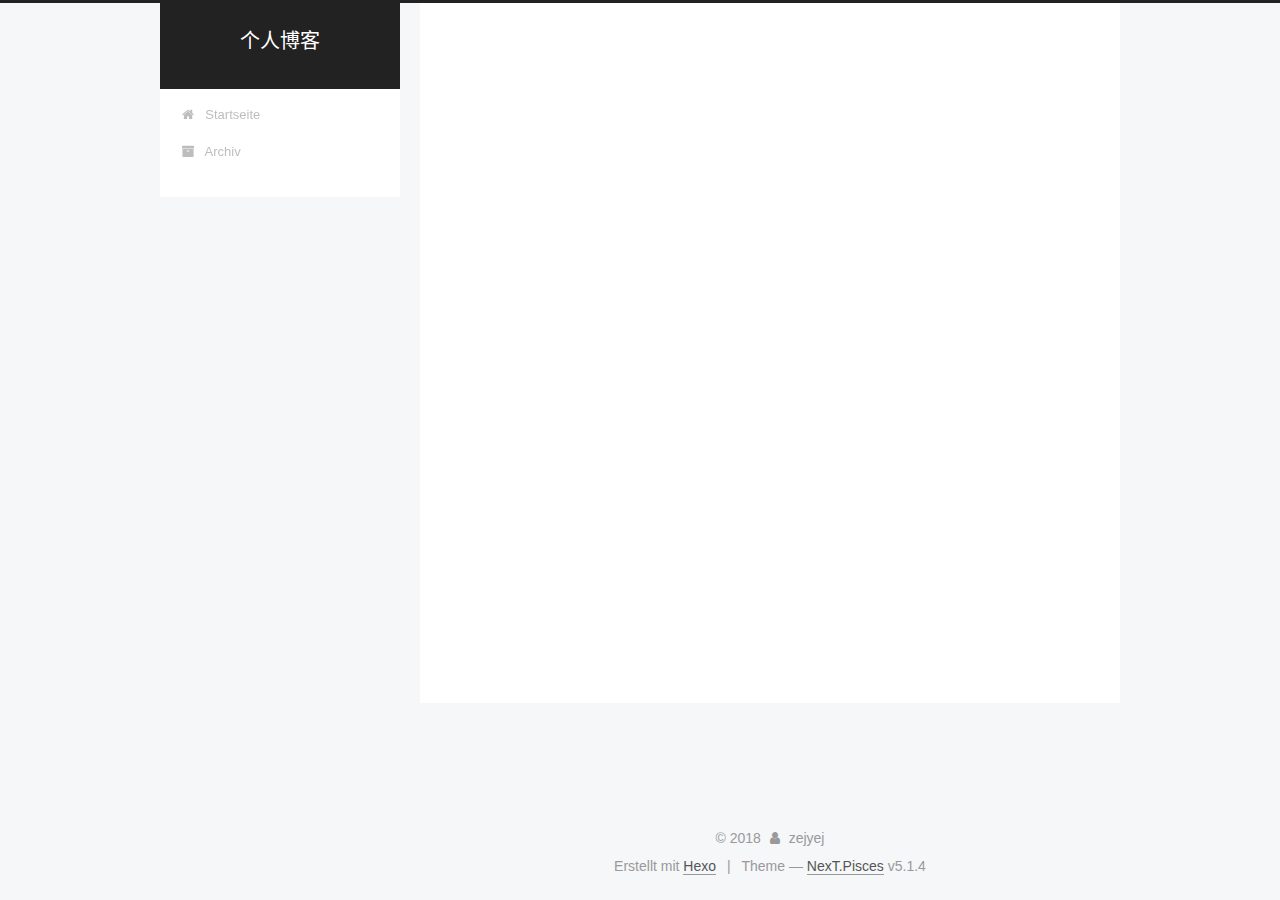
==== commit a4461edb: "Site updated: 2018-03-27 13:17:53" ====
--- a/archives/index.html
+++ b/archives/index.html
@@ -5,7 +5,7 @@
   
 
 
-<html class="theme-next gemini use-motion" lang="">
+<html class="theme-next pisces use-motion" lang="zh-CN">
 <head>
   <meta charset="UTF-8"/>
 <meta http-equiv="X-UA-Compatible" content="IE=edge" />
@@ -80,11 +80,12 @@
 
 
 <meta property="og:type" content="website">
-<meta property="og:title" content="Hexo">
+<meta property="og:title" content="个人博客">
 <meta property="og:url" content="http://yoursite.com/archives/index.html">
-<meta property="og:site_name" content="Hexo">
+<meta property="og:site_name" content="个人博客">
+<meta property="og:locale" content="zh-CN">
 <meta name="twitter:card" content="summary">
-<meta name="twitter:title" content="Hexo">
+<meta name="twitter:title" content="个人博客">
 
 
 
@@ -92,7 +93,7 @@
   var NexT = window.NexT || {};
   var CONFIG = {
     root: '/',
-    scheme: 'Gemini',
+    scheme: 'Pisces',
     version: '5.1.4',
     sidebar: {"position":"left","display":"post","offset":12,"b2t":false,"scrollpercent":false,"onmobile":false},
     fancybox: true,
@@ -120,7 +121,7 @@
 
 
 
-  <title>Archive | Hexo</title>
+  <title>Archiv | 个人博客</title>
   
 
 
@@ -132,7 +133,7 @@
 
 </head>
 
-<body itemscope itemtype="http://schema.org/WebPage" lang="">
+<body itemscope itemtype="http://schema.org/WebPage" lang="zh-CN">
 
   
   
@@ -150,7 +151,7 @@
     <div class="custom-logo-site-title">
       <a href="/"  class="brand" rel="start">
         <span class="logo-line-before"><i></i></span>
-        <span class="site-title">Hexo</span>
+        <span class="site-title">个人博客</span>
         <span class="logo-line-after"><i></i></span>
       </a>
     </div>
@@ -180,7 +181,7 @@
             
               <i class="menu-item-icon fa fa-fw fa-home"></i> <br />
             
-            Home
+            Startseite
           </a>
         </li>
       
@@ -190,7 +191,7 @@
             
               <i class="menu-item-icon fa fa-fw fa-archive"></i> <br />
             
-            Archives
+            Archiv
           </a>
         </li>
       
@@ -226,7 +227,7 @@
         
           
         
-        Um..! 1 post. Keep on posting.
+        Öhm..! Insgesamt 2 Artikel. Bleib dran.
       </span>
 
       
@@ -240,6 +241,43 @@
           <div class="collection-title">
             <h1 class="archive-year" id="archive-year-2018">2018</h1>
           </div>
+        
+        
+
+        
+
+  <article class="post post-type-normal" itemscope itemtype="http://schema.org/Article">
+    <header class="post-header">
+
+      <h2 class="post-title">
+        
+            <a class="post-title-link" href="/2018/03/27/算法导论学习/" itemprop="url">
+              
+                <span itemprop="name">算法导论学习</span>
+              
+            </a>
+        
+      </h2>
+
+      <div class="post-meta">
+        <time class="post-time" itemprop="dateCreated"
+              datetime="2018-03-27T13:16:04+08:00"
+              content="2018-03-27" >
+          03-27
+        </time>
+      </div>
+
+    </header>
+  </article>
+
+
+
+      
+
+        
+        
+        
+
         
         
 
@@ -313,7 +351,7 @@
         <div class="site-overview">
           <div class="site-author motion-element" itemprop="author" itemscope itemtype="http://schema.org/Person">
             
-              <p class="site-author-name" itemprop="name">John Doe</p>
+              <p class="site-author-name" itemprop="name">zejyej</p>
               <p class="site-description motion-element" itemprop="description"></p>
           </div>
 
@@ -324,8 +362,8 @@
               
                 <a href="/archives/">
               
-                  <span class="site-state-item-count">1</span>
-                  <span class="site-state-item-name">posts</span>
+                  <span class="site-state-item-count">2</span>
+                  <span class="site-state-item-name">Artikel</span>
                 </a>
               </div>
             
@@ -369,13 +407,13 @@
   <span class="with-love">
     <i class="fa fa-user"></i>
   </span>
-  <span class="author" itemprop="copyrightHolder">John Doe</span>
+  <span class="author" itemprop="copyrightHolder">zejyej</span>
 
   
 </div>
 
 
-  <div class="powered-by">Powered by <a class="theme-link" target="_blank" href="https://hexo.io">Hexo</a></div>
+  <div class="powered-by">Erstellt mit  <a class="theme-link" target="_blank" href="https://hexo.io">Hexo</a></div>
 
 
 
@@ -383,7 +421,7 @@
 
 
 
-  <div class="theme-info">Theme &mdash; <a class="theme-link" target="_blank" href="https://github.com/iissnan/hexo-theme-next">NexT.Gemini</a> v5.1.4</div>
+  <div class="theme-info">Theme &mdash; <a class="theme-link" target="_blank" href="https://github.com/iissnan/hexo-theme-next">NexT.Pisces</a> v5.1.4</div>
 
 
 
--- a/css/main.css
+++ b/css/main.css
@@ -189,7 +189,7 @@
   font-size: 14px;
   line-height: 2;
   color: #555;
-  background: #eee;
+  background: #f5f7f9;
 }
 @media (max-width: 767px) {
   body {
@@ -445,7 +445,7 @@
 .header-inner {
   margin: 0 auto;
   padding: 100px 0 70px;
-  width: calc(100% - 252px);
+  width: 700px;
 }
 @media (min-width: 1600px) {
   .container .header-inner {
@@ -457,7 +457,7 @@
 }
 .main-inner {
   margin: 0 auto;
-  width: calc(100% - 252px);
+  width: 700px;
 }
 @media (min-width: 1600px) {
   .container .main-inner {
@@ -474,7 +474,7 @@
 .footer-inner {
   box-sizing: border-box;
   margin: 20px auto;
-  width: calc(100% - 252px);
+  width: 700px;
 }
 @media (min-width: 1600px) {
   .container .footer-inner {
@@ -1823,7 +1823,7 @@
   width: 4px;
   height: 4px;
   border-radius: 50%;
-  background: #8e745e;
+  background: #0efaff;
 }
 .links-of-blogroll {
   font-size: 13px;
@@ -2346,6 +2346,16 @@
   transform: translate(-50%, -50%);
   color: #ccc;
 }
+@media (min-width: 768px) and (max-width: 991px) {
+  .busuanzi-count {
+    width: auto;
+  }
+}
+@media (max-width: 767px) {
+  .busuanzi-count {
+    width: auto;
+  }
+}
 .site-uv,
 .site-pv,
 .page-pv {
@@ -2589,7 +2599,7 @@
 .header {
   position: relative;
   margin: 0 auto;
-  width: 75%;
+  width: 960px;
 }
 @media (min-width: 768px) and (max-width: 991px) {
   .header {
@@ -2608,7 +2618,7 @@
   padding: 0;
   width: 240px;
   background: #fff;
-  box-shadow: 0 2px 2px 0 rgba(0,0,0,0.12), 0 3px 1px -2px rgba(0,0,0,0.06), 0 1px 5px 0 rgba(0,0,0,0.12);
+  box-shadow: initial;
   border-radius: initial;
 }
 @media (min-width: 1600px) {
@@ -2649,7 +2659,7 @@
   }
 }
 .container .main-inner {
-  width: 75%;
+  width: 960px;
 }
 @media (min-width: 768px) and (max-width: 991px) {
   .container .main-inner {
@@ -2665,10 +2675,10 @@
   float: right;
   box-sizing: border-box;
   padding: 40px;
-  width: calc(100% - 252px);
+  width: 700px;
   background: #fff;
   min-height: 700px;
-  box-shadow: 0 2px 2px 0 rgba(0,0,0,0.12), 0 3px 1px -2px rgba(0,0,0,0.06), 0 1px 5px 0 rgba(0,0,0,0.12);
+  box-shadow: initial;
   border-radius: initial;
 }
 @media (min-width: 768px) and (max-width: 991px) {
@@ -2691,7 +2701,7 @@
   float: left;
   margin-top: 300px;
   width: 240px;
-  background: #eee;
+  background: #f5f7f9;
   box-shadow: none;
 }
 @media (min-width: 768px) and (max-width: 991px) {
@@ -2708,7 +2718,7 @@
   display: none;
 }
 .footer-inner {
-  width: 75%;
+  width: 960px;
   padding-left: 260px;
 }
 @media (min-width: 768px) and (max-width: 991px) {
@@ -2849,7 +2859,7 @@
   width: 240px;
   color: #555;
   background: #fff;
-  box-shadow: 0 2px 2px 0 rgba(0,0,0,0.12), 0 3px 1px -2px rgba(0,0,0,0.06), 0 1px 5px 0 rgba(0,0,0,0.12), 0 -1px 0.5px 0 rgba(0,0,0,0.09);
+  box-shadow: initial;
   border-radius: initial;
   opacity: 0;
 }
@@ -2976,148 +2986,8 @@
   white-space: nowrap;
   text-overflow: ellipsis;
 }
-.content-wrap {
-  padding: initial;
-  background: initial;
-  box-shadow: initial;
-  border-radius: initial;
-}
-.post-block {
-  padding: 40px;
-  background: #fff;
-  box-shadow: 0 2px 2px 0 rgba(0,0,0,0.12), 0 3px 1px -2px rgba(0,0,0,0.06), 0 1px 5px 0 rgba(0,0,0,0.12);
-  border-radius: initial;
-}
-#posts > article + article .post-block {
-  margin-top: 12px;
-  box-shadow: 0 2px 2px 0 rgba(0,0,0,0.12), 0 3px 1px -2px rgba(0,0,0,0.06), 0 1px 5px 0 rgba(0,0,0,0.12), 0 -1px 0.5px 0 rgba(0,0,0,0.09);
-  border-radius: initial;
-}
-.comments {
-  padding: 40px;
-  margin: initial;
-  margin-top: 12px;
-  background: #fff;
-  box-shadow: 0 2px 2px 0 rgba(0,0,0,0.12), 0 3px 1px -2px rgba(0,0,0,0.06), 0 1px 5px 0 rgba(0,0,0,0.12), 0 -1px 0.5px 0 rgba(0,0,0,0.09);
-  border-radius: initial;
-}
-.posts-expand {
-  padding-top: initial;
-}
-.post-nav-divider {
-  width: 4%;
-}
-.post-nav-item {
-  width: 48%;
-}
-.post-eof,
-.post-spread {
-  display: none !important;
-}
-.pagination {
-  margin: 12px 0 0;
-  border-top: initial;
-  background: #fff;
-  box-shadow: 0 2px 2px 0 rgba(0,0,0,0.12), 0 3px 1px -2px rgba(0,0,0,0.06), 0 1px 5px 0 rgba(0,0,0,0.12), 0 -1px 0.5px 0 rgba(0,0,0,0.09);
-  border-radius: initial;
-  padding: 10px 0 10px;
-}
-.pagination .prev,
-.pagination .next,
-.pagination .page-number {
-  margin-bottom: initial;
-  top: initial;
-}
-.main {
-  padding-bottom: initial;
-}
-.footer {
-  bottom: auto;
-}
-.post-header h1,
-.post-header h2 {
-  margin: initial;
-}
-.posts-expand .post-title-link {
-  line-height: inherit;
-}
-.posts-expand .post-title {
-  font-size: 1.7em;
-}
-.post-body h1 {
-  font-size: 1.6em;
-  border-bottom: 1px solid #eee;
-}
-.post-body h2 {
-  font-size: 1.45em;
-  border-bottom: 1px solid #eee;
-}
-.post-body h3 {
-  font-size: 1.3em;
-  border-bottom: 1px dotted #eee;
-}
-.post-body h4 {
-  font-size: 1.2em;
-}
-.post-body h5 {
-  font-size: 1.07em;
-}
-.post-body h6 {
-  font-size: 1.03em;
-}
-@media (min-width: 768px) and (max-width: 991px) {
-  .content-wrap {
-    padding: 10px;
-  }
-  .posts-expand {
-    margin: initial;
-  }
-  .posts-expand .post-button {
-    margin-top: 20px;
-  }
-  .post-block {
-    padding: 20px;
-    box-shadow: 0 2px 2px 0 rgba(0,0,0,0.12), 0 3px 1px -2px rgba(0,0,0,0.06), 0 1px 5px 0 rgba(0,0,0,0.12), 0 -1px 0.5px 0 rgba(0,0,0,0.09);
-    border-radius: initial;
-  }
-  #posts > article + article .post-block {
-    margin-top: 10px;
-  }
-  .comments {
-    margin-top: 10px;
-    padding: 10px 20px;
-  }
-  .pagination {
-    margin: 10px 0 0;
-  }
-}
-@media (max-width: 767px) {
-  .content-wrap {
-    padding: 8px;
-  }
-  .posts-expand {
-    margin: initial;
-  }
-  .posts-expand .post-button {
-    margin-top: 12px;
-  }
-  .posts-expand img {
-    padding: initial !important;
-  }
-  .post-block {
-    padding: 12px;
-    min-height: auto;
-    box-shadow: 0 2px 2px 0 rgba(0,0,0,0.12), 0 3px 1px -2px rgba(0,0,0,0.06), 0 1px 5px 0 rgba(0,0,0,0.12), 0 -1px 0.5px 0 rgba(0,0,0,0.09);
-    border-radius: initial;
-  }
-  #posts > article + article .post-block {
-    margin-top: 8px;
-  }
-  .comments {
-    margin-top: 8px;
-    padding: 0 12px;
-  }
-  .pagination {
-    margin: 8px 0 0;
-  }
-}
+@media (max-width: 767px) {
+  .post-body {
+    text-align: justify;
+  }
+}
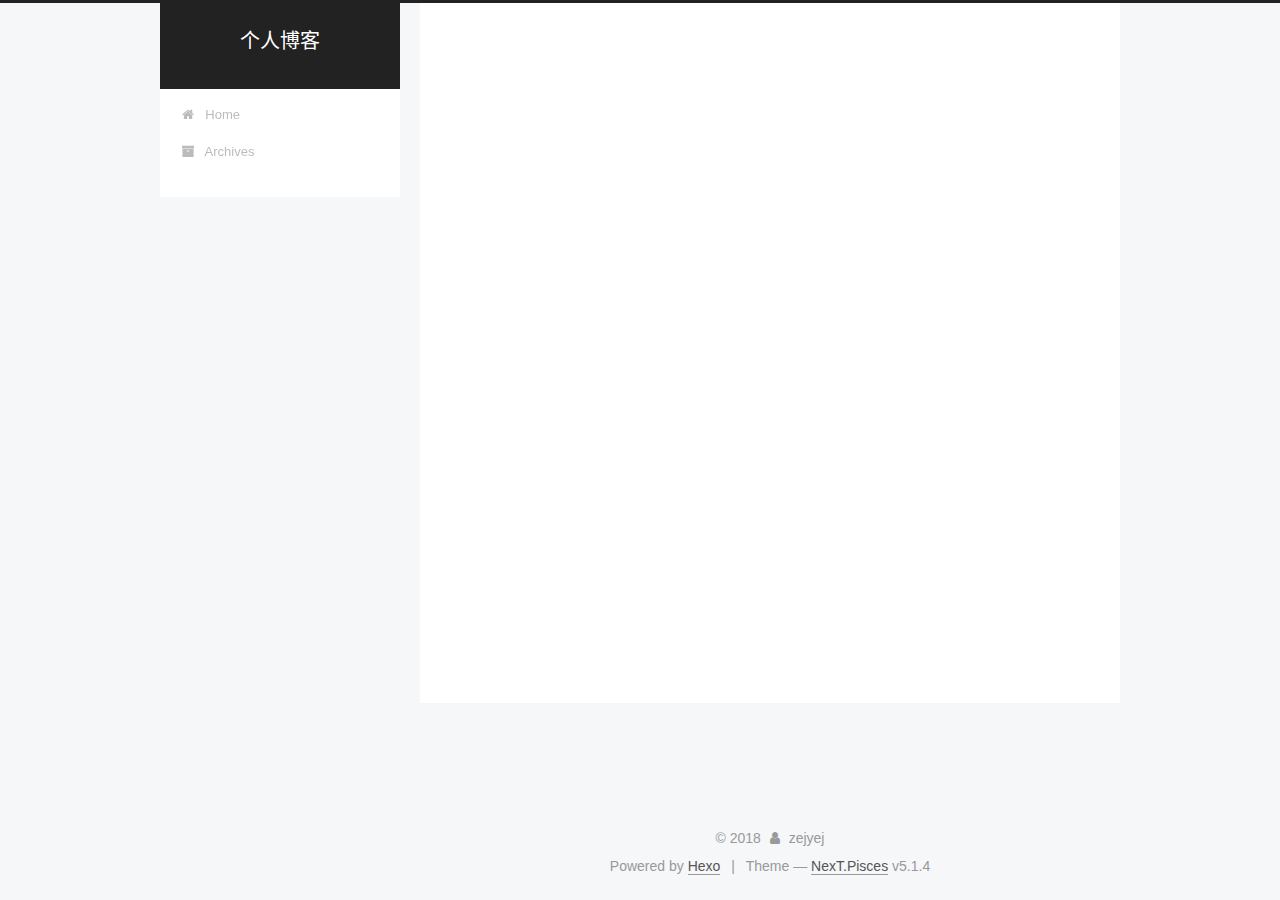
==== commit a15934f9: "Site updated: 2018-03-27 13:32:50" ====
--- a/archives/index.html
+++ b/archives/index.html
@@ -121,7 +121,7 @@
 
 
 
-  <title>Archiv | 个人博客</title>
+  <title>Archive | 个人博客</title>
   
 
 
@@ -181,7 +181,7 @@
             
               <i class="menu-item-icon fa fa-fw fa-home"></i> <br />
             
-            Startseite
+            Home
           </a>
         </li>
       
@@ -191,7 +191,7 @@
             
               <i class="menu-item-icon fa fa-fw fa-archive"></i> <br />
             
-            Archiv
+            Archives
           </a>
         </li>
       
@@ -227,7 +227,7 @@
         
           
         
-        Öhm..! Insgesamt 2 Artikel. Bleib dran.
+        Um..! 2 posts in total. Keep on posting.
       </span>
 
       
@@ -363,7 +363,7 @@
                 <a href="/archives/">
               
                   <span class="site-state-item-count">2</span>
-                  <span class="site-state-item-name">Artikel</span>
+                  <span class="site-state-item-name">posts</span>
                 </a>
               </div>
             
@@ -413,7 +413,7 @@
 </div>
 
 
-  <div class="powered-by">Erstellt mit  <a class="theme-link" target="_blank" href="https://hexo.io">Hexo</a></div>
+  <div class="powered-by">Powered by <a class="theme-link" target="_blank" href="https://hexo.io">Hexo</a></div>
 
 
 
--- a/css/main.css
+++ b/css/main.css
@@ -1823,7 +1823,7 @@
   width: 4px;
   height: 4px;
   border-radius: 50%;
-  background: #0efaff;
+  background: #e2d7ff;
 }
 .links-of-blogroll {
   font-size: 13px;
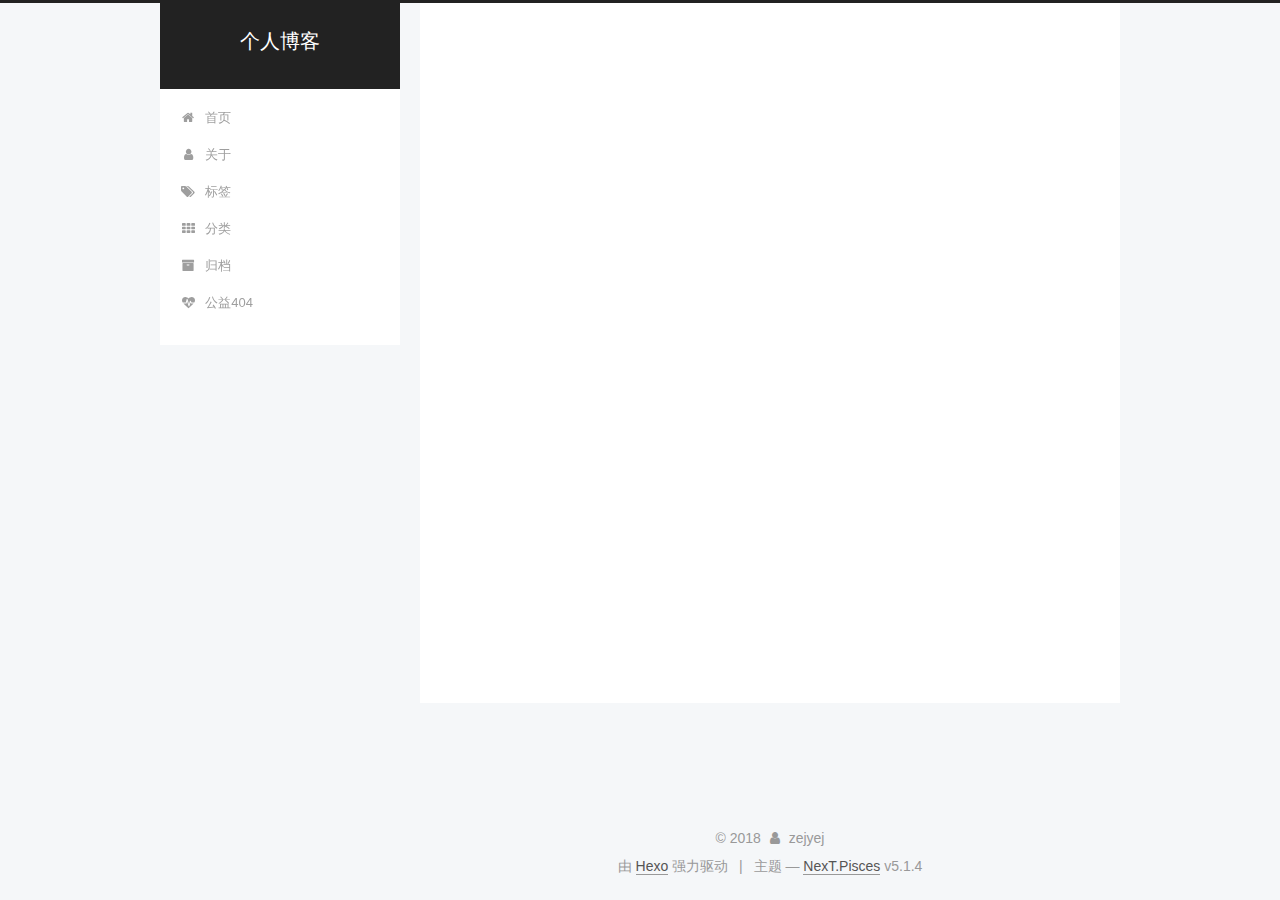
==== commit ddb64384: "Site updated: 2018-03-27 13:43:21" ====
--- a/archives/index.html
+++ b/archives/index.html
@@ -5,7 +5,7 @@
   
 
 
-<html class="theme-next pisces use-motion" lang="zh-CN">
+<html class="theme-next pisces use-motion" lang="zh-Hans">
 <head>
   <meta charset="UTF-8"/>
 <meta http-equiv="X-UA-Compatible" content="IE=edge" />
@@ -83,7 +83,7 @@
 <meta property="og:title" content="个人博客">
 <meta property="og:url" content="http://yoursite.com/archives/index.html">
 <meta property="og:site_name" content="个人博客">
-<meta property="og:locale" content="zh-CN">
+<meta property="og:locale" content="zh-Hans">
 <meta name="twitter:card" content="summary">
 <meta name="twitter:title" content="个人博客">
 
@@ -101,7 +101,7 @@
     motion: {"enable":true,"async":false,"transition":{"post_block":"fadeIn","post_header":"slideDownIn","post_body":"slideDownIn","coll_header":"slideLeftIn","sidebar":"slideUpIn"}},
     duoshuo: {
       userId: '0',
-      author: 'Author'
+      author: '博主'
     },
     algolia: {
       applicationID: '',
@@ -121,7 +121,7 @@
 
 
 
-  <title>Archive | 个人博客</title>
+  <title>归档 | 个人博客</title>
   
 
 
@@ -133,7 +133,7 @@
 
 </head>
 
-<body itemscope itemtype="http://schema.org/WebPage" lang="zh-CN">
+<body itemscope itemtype="http://schema.org/WebPage" lang="zh-Hans">
 
   
   
@@ -181,17 +181,57 @@
             
               <i class="menu-item-icon fa fa-fw fa-home"></i> <br />
             
-            Home
+            首页
           </a>
         </li>
       
         
+        <li class="menu-item menu-item-about">
+          <a href="/about/" rel="section">
+            
+              <i class="menu-item-icon fa fa-fw fa-user"></i> <br />
+            
+            关于
+          </a>
+        </li>
+      
+        
+        <li class="menu-item menu-item-tags">
+          <a href="/tags/" rel="section">
+            
+              <i class="menu-item-icon fa fa-fw fa-tags"></i> <br />
+            
+            标签
+          </a>
+        </li>
+      
+        
+        <li class="menu-item menu-item-categories">
+          <a href="/categories/" rel="section">
+            
+              <i class="menu-item-icon fa fa-fw fa-th"></i> <br />
+            
+            分类
+          </a>
+        </li>
+      
+        
         <li class="menu-item menu-item-archives">
           <a href="/archives/" rel="section">
             
               <i class="menu-item-icon fa fa-fw fa-archive"></i> <br />
             
-            Archives
+            归档
+          </a>
+        </li>
+      
+        
+        <li class="menu-item menu-item-commonweal">
+          <a href="/404/" rel="section">
+            
+              <i class="menu-item-icon fa fa-fw fa-heartbeat"></i> <br />
+            
+            公益404
           </a>
         </li>
       
@@ -227,7 +267,7 @@
         
           
         
-        Um..! 2 posts in total. Keep on posting.
+        嗯..! 目前共计 2 篇日志。 继续努力。
       </span>
 
       
@@ -363,7 +403,7 @@
                 <a href="/archives/">
               
                   <span class="site-state-item-count">2</span>
-                  <span class="site-state-item-name">posts</span>
+                  <span class="site-state-item-name">日志</span>
                 </a>
               </div>
             
@@ -413,7 +453,7 @@
 </div>
 
 
-  <div class="powered-by">Powered by <a class="theme-link" target="_blank" href="https://hexo.io">Hexo</a></div>
+  <div class="powered-by">由 <a class="theme-link" target="_blank" href="https://hexo.io">Hexo</a> 强力驱动</div>
 
 
 
@@ -421,7 +461,7 @@
 
 
 
-  <div class="theme-info">Theme &mdash; <a class="theme-link" target="_blank" href="https://github.com/iissnan/hexo-theme-next">NexT.Pisces</a> v5.1.4</div>
+  <div class="theme-info">主题 &mdash; <a class="theme-link" target="_blank" href="https://github.com/iissnan/hexo-theme-next">NexT.Pisces</a> v5.1.4</div>
 
 
 
--- a/css/main.css
+++ b/css/main.css
@@ -1823,7 +1823,7 @@
   width: 4px;
   height: 4px;
   border-radius: 50%;
-  background: #e2d7ff;
+  background: #b6ffff;
 }
 .links-of-blogroll {
   font-size: 13px;
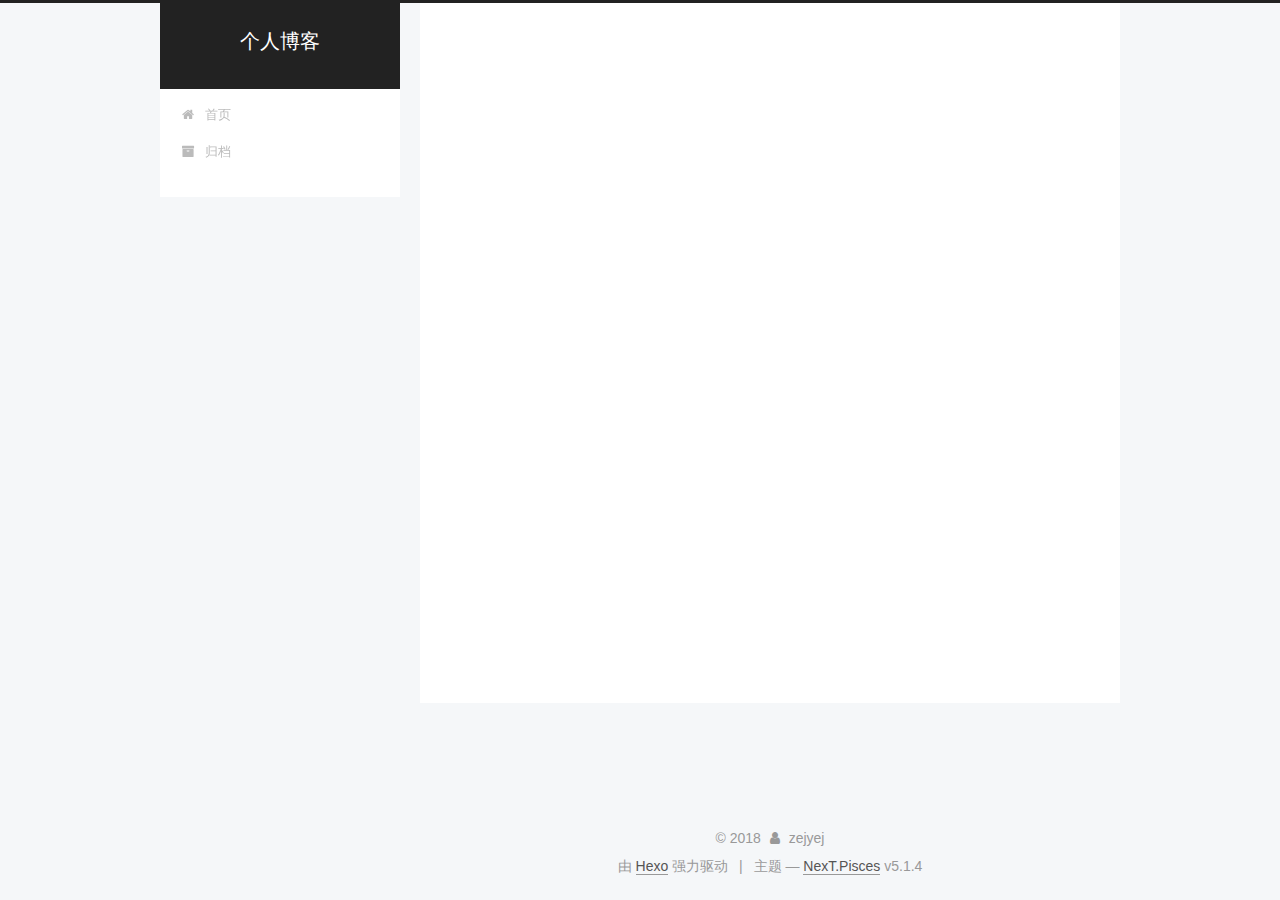
==== commit d89d0a73: "Site updated: 2018-03-27 13:50:25" ====
--- a/archives/index.html
+++ b/archives/index.html
@@ -186,52 +186,12 @@
         </li>
       
         
-        <li class="menu-item menu-item-about">
-          <a href="/about/" rel="section">
-            
-              <i class="menu-item-icon fa fa-fw fa-user"></i> <br />
-            
-            关于
-          </a>
-        </li>
-      
-        
-        <li class="menu-item menu-item-tags">
-          <a href="/tags/" rel="section">
-            
-              <i class="menu-item-icon fa fa-fw fa-tags"></i> <br />
-            
-            标签
-          </a>
-        </li>
-      
-        
-        <li class="menu-item menu-item-categories">
-          <a href="/categories/" rel="section">
-            
-              <i class="menu-item-icon fa fa-fw fa-th"></i> <br />
-            
-            分类
-          </a>
-        </li>
-      
-        
         <li class="menu-item menu-item-archives">
           <a href="/archives/" rel="section">
             
               <i class="menu-item-icon fa fa-fw fa-archive"></i> <br />
             
             归档
-          </a>
-        </li>
-      
-        
-        <li class="menu-item menu-item-commonweal">
-          <a href="/404/" rel="section">
-            
-              <i class="menu-item-icon fa fa-fw fa-heartbeat"></i> <br />
-            
-            公益404
           </a>
         </li>
       
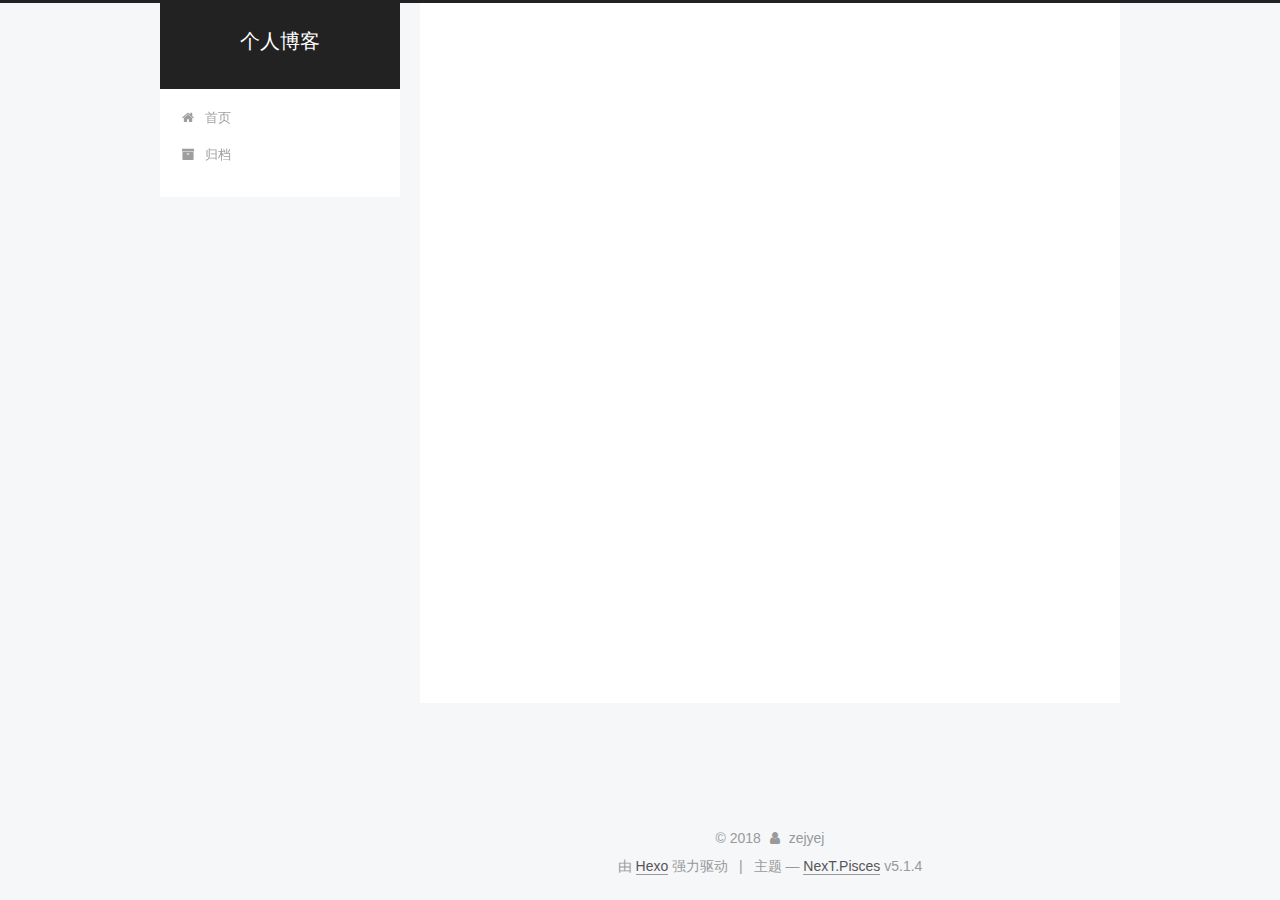
==== commit 60477d9a: "Site updated: 2018-04-04 16:03:45" ====
--- a/archives/index.html
+++ b/archives/index.html
@@ -227,7 +227,7 @@
         
           
         
-        嗯..! 目前共计 2 篇日志。 继续努力。
+        嗯..! 目前共计 4 篇日志。 继续努力。
       </span>
 
       
@@ -241,6 +241,80 @@
           <div class="collection-title">
             <h1 class="archive-year" id="archive-year-2018">2018</h1>
           </div>
+        
+        
+
+        
+
+  <article class="post post-type-normal" itemscope itemtype="http://schema.org/Article">
+    <header class="post-header">
+
+      <h2 class="post-title">
+        
+            <a class="post-title-link" href="/2018/03/28/面试题-语言基础/" itemprop="url">
+              
+                <span itemprop="name">未命名</span>
+              
+            </a>
+        
+      </h2>
+
+      <div class="post-meta">
+        <time class="post-time" itemprop="dateCreated"
+              datetime="2018-03-28T10:01:22+08:00"
+              content="2018-03-28" >
+          03-28
+        </time>
+      </div>
+
+    </header>
+  </article>
+
+
+
+      
+
+        
+        
+        
+
+        
+        
+
+        
+
+  <article class="post post-type-normal" itemscope itemtype="http://schema.org/Article">
+    <header class="post-header">
+
+      <h2 class="post-title">
+        
+            <a class="post-title-link" href="/2018/03/28/面试题导论/" itemprop="url">
+              
+                <span itemprop="name">面试题</span>
+              
+            </a>
+        
+      </h2>
+
+      <div class="post-meta">
+        <time class="post-time" itemprop="dateCreated"
+              datetime="2018-03-28T09:57:53+08:00"
+              content="2018-03-28" >
+          03-28
+        </time>
+      </div>
+
+    </header>
+  </article>
+
+
+
+      
+
+        
+        
+        
+
         
         
 
@@ -362,7 +436,7 @@
               
                 <a href="/archives/">
               
-                  <span class="site-state-item-count">2</span>
+                  <span class="site-state-item-count">4</span>
                   <span class="site-state-item-name">日志</span>
                 </a>
               </div>
--- a/css/main.css
+++ b/css/main.css
@@ -1823,7 +1823,7 @@
   width: 4px;
   height: 4px;
   border-radius: 50%;
-  background: #b6ffff;
+  background: #da6f22;
 }
 .links-of-blogroll {
   font-size: 13px;
